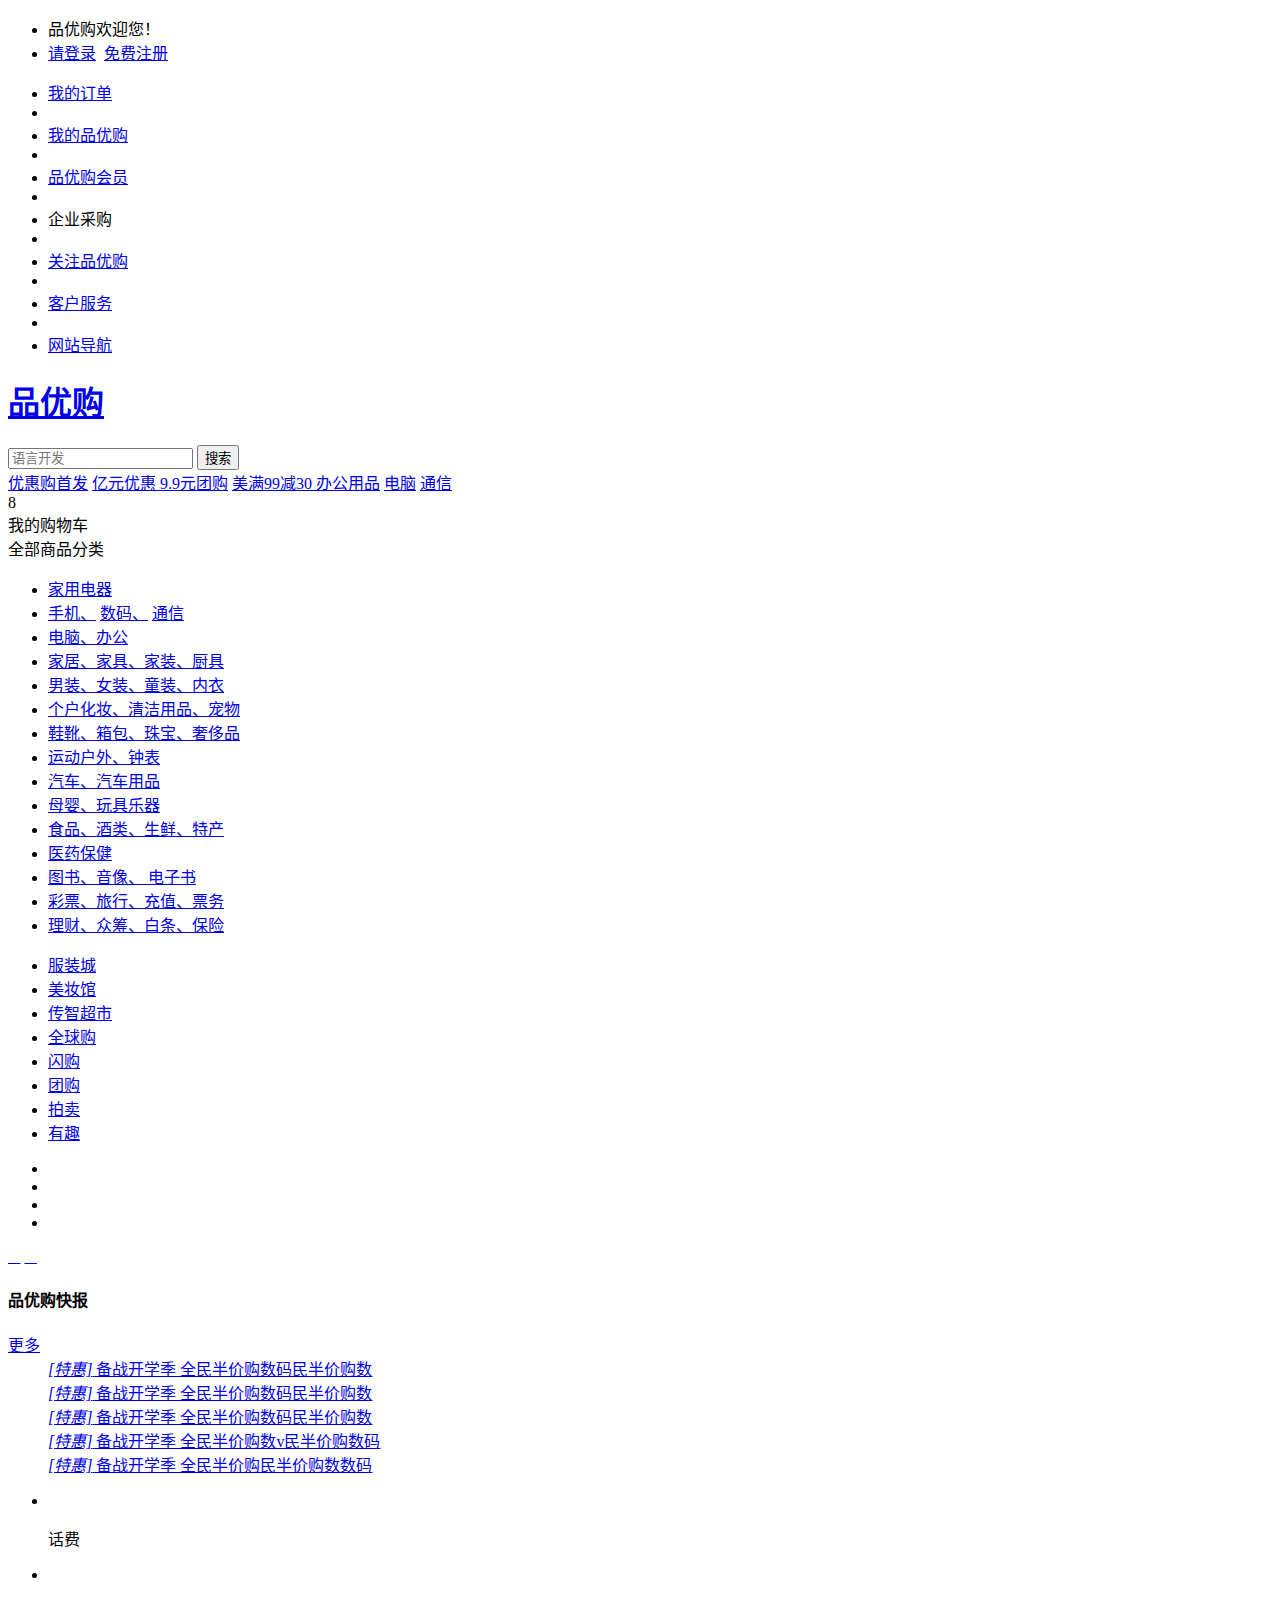
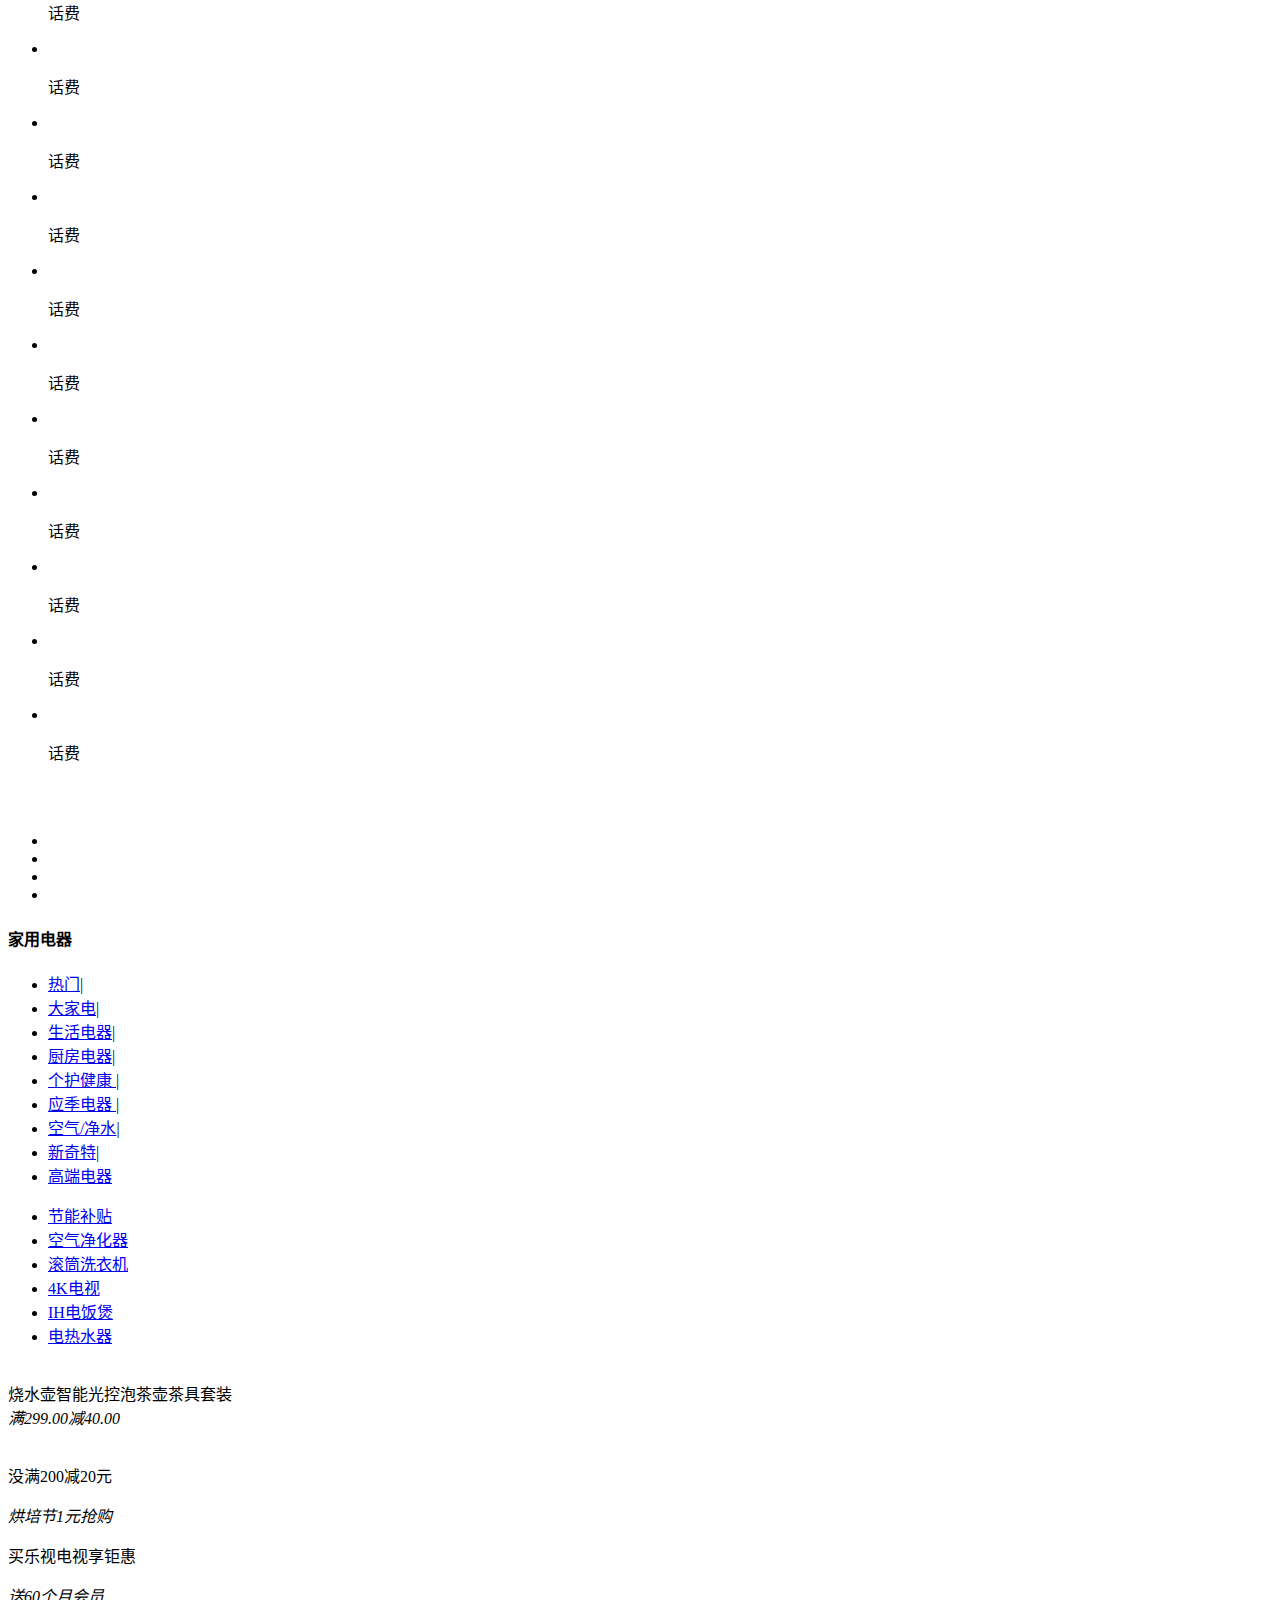
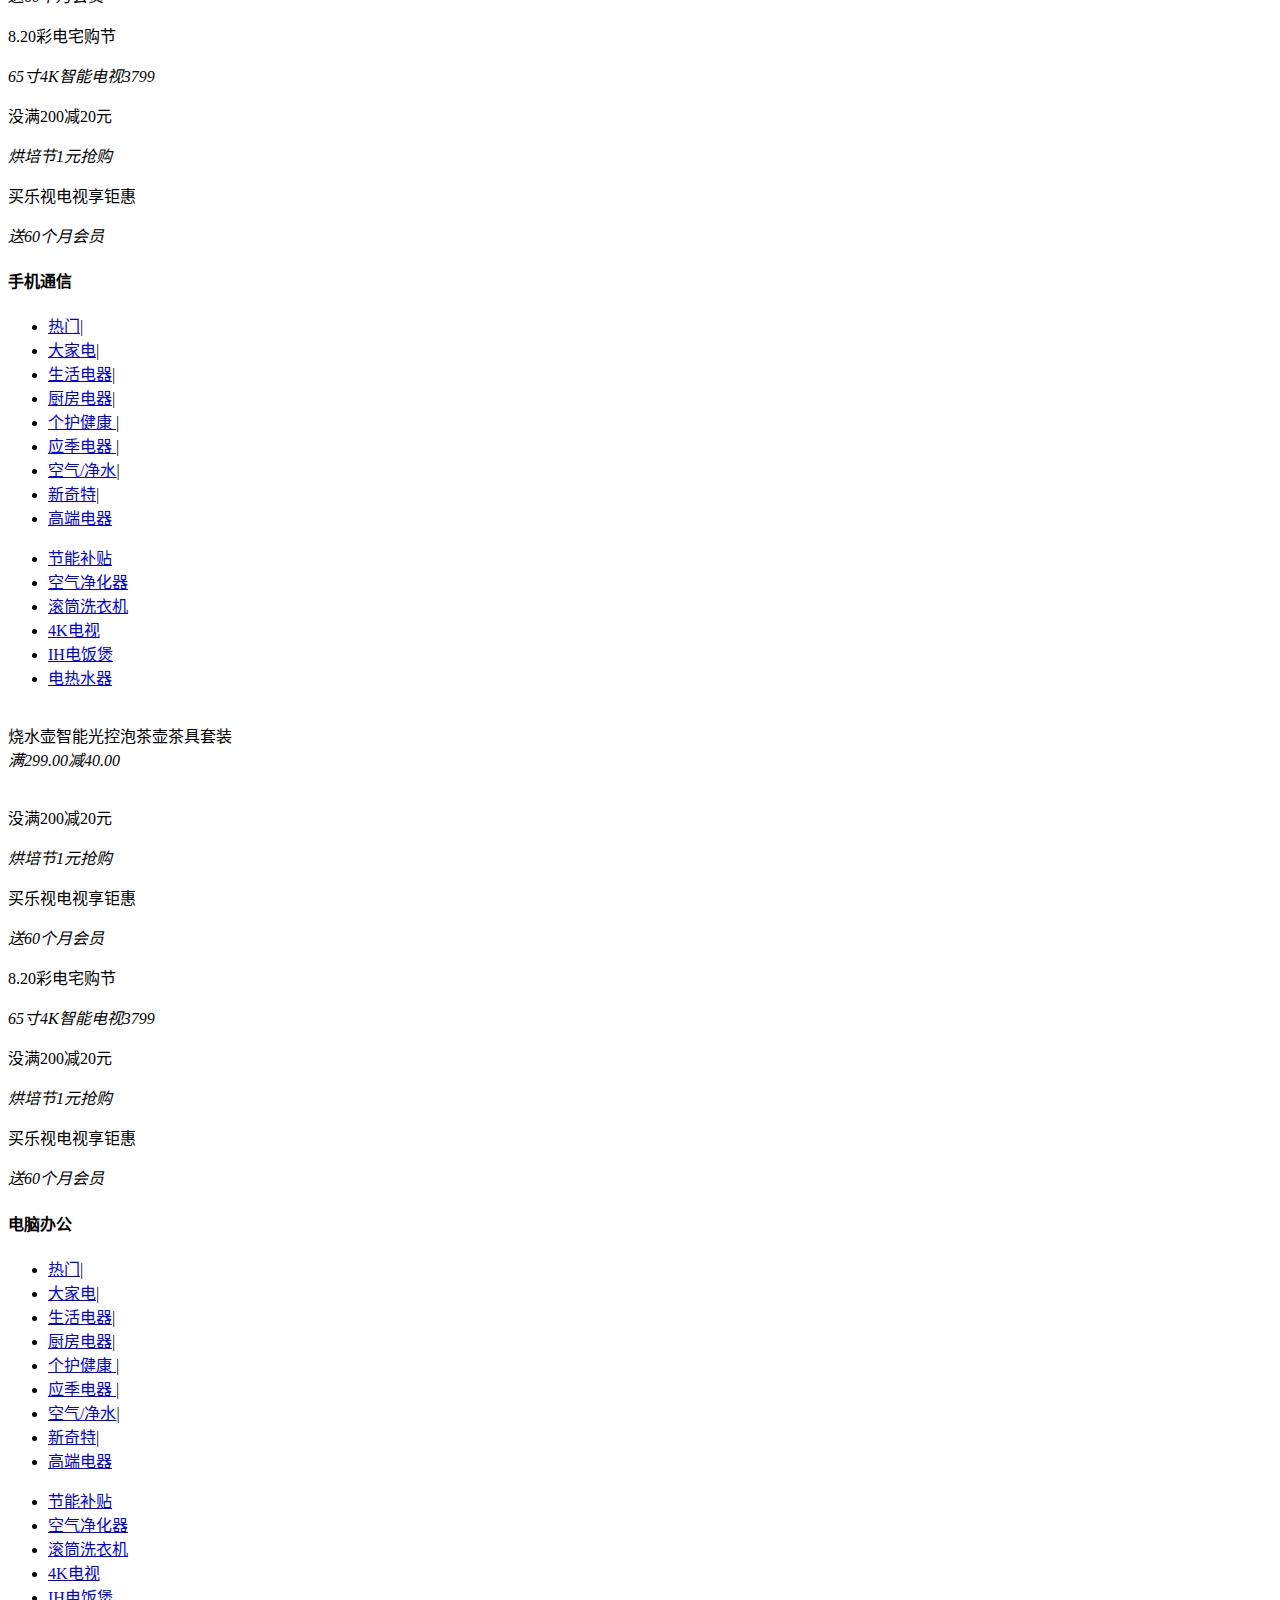
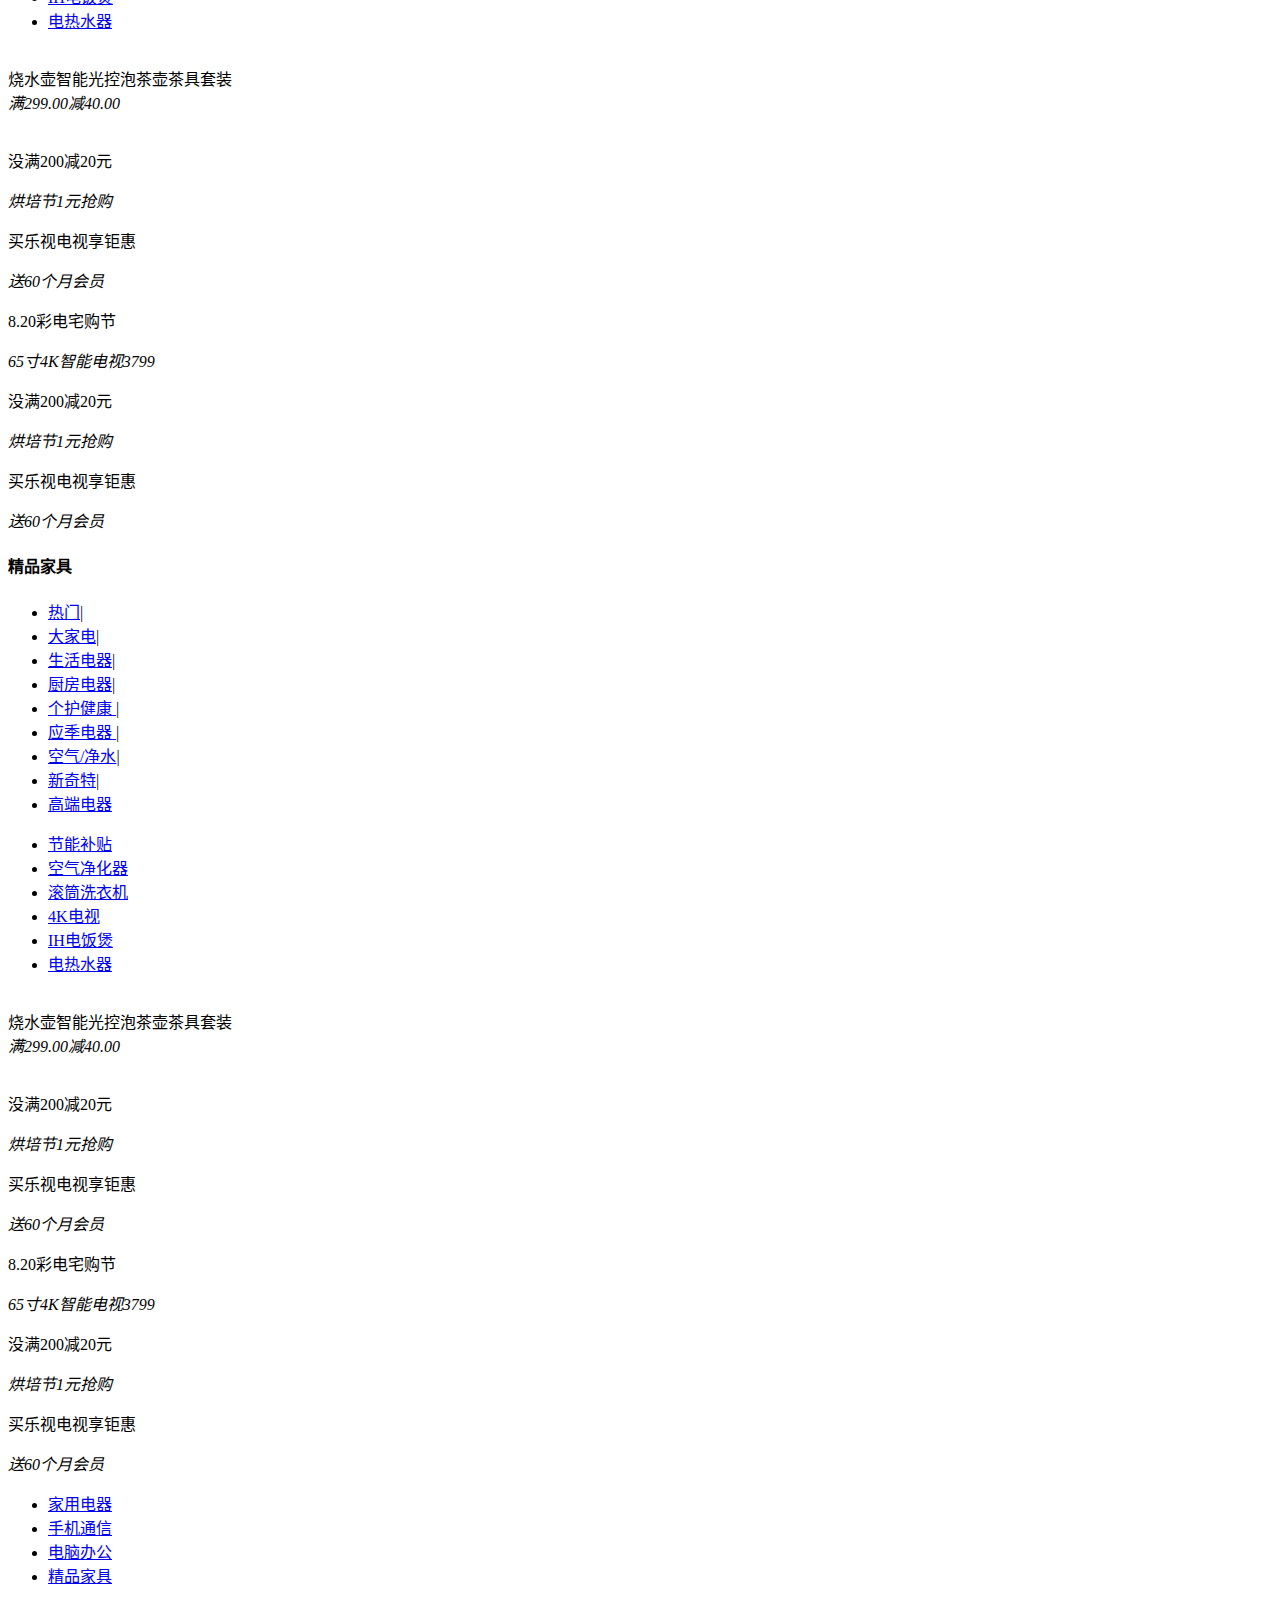
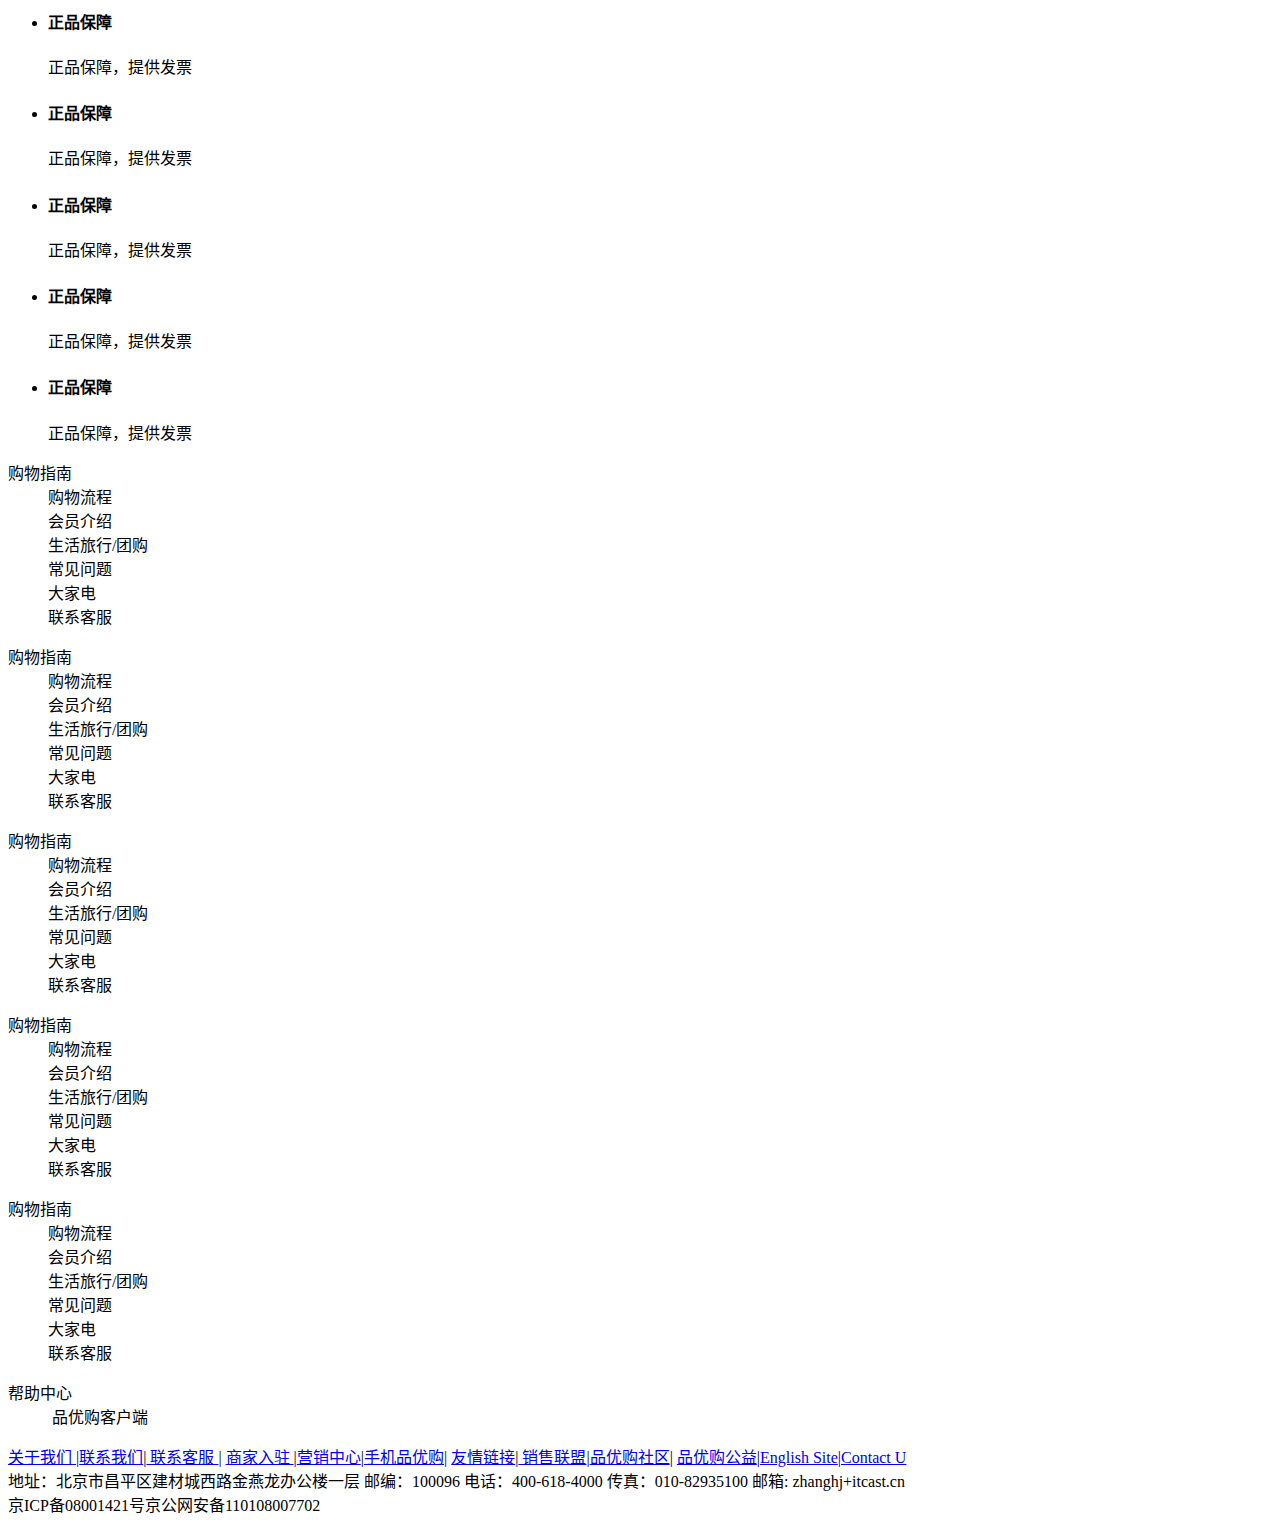
==== index.html @ 31b62a35 "提交新黄金的index.html" ====
<!DOCTYPE html>
<html lang="zh-CN">
<head>
    <meta charset="UTF-8">
    <meta http-equiv="X-UA-Compatible" content="IE=edge">
    <meta name="viewport" content="width=device-width, initial-scale=1.0">
    <title>品优购商城-正品低价、品质保障、配送及时、轻松购物！</title>
    <!-- 网站说明 -->
    <meta name="description"
          content="品优购商城-专业的综合网上购物商城,销售家电、数码通讯、电脑、家居百货、服装服饰、母婴、图书、食品等数万个品牌优质商品.便捷、诚信的服务，为您提供愉悦的网上购物体验!"/>
          <!-- 关键字 -->
    <meta name="Keywords" content="网上购物,网上商城,手机,笔记本,电脑,MP3,CD,VCD,DV,相机,数码,配件,手表,存储卡,京东"/>
          <!-- facicon图标引入 -->
    <link rel="shortcut icon" href="favicon.ico" />
    <!-- css初始化引入 -->
    <link rel="stylesheet" href="css/base.css">
    <!-- css通用样式引入 -->
    <link rel="stylesheet" href="css/common.css">
    <!-- 引入首页css样式 -->
    <link rel="stylesheet" href="css/index.css">
    <!-- 引入animate动画，需要在index.js 上面引入 -->
    <script src="js/animate.js"></script>
    <!--引入js样式 -->
    <script src="js/index.js"></script>
    <!-- 引入jquery js -->
    <script src="js/jquery.js"></script>
    <!-- 引入电梯导航js -->
    <script src="js/nav.js"></script>
</head>
<body>
    <!-- 导航默认start -->
    <section class="shortcut">
        <div class="w">
            <div class="fl">
                <ul >
                    <li class="">品优购欢迎您！&nbsp;</li>
                    <li > <a href="#"> 请登录</a> &nbsp;<a href="register.html" class="color_rad">免费注册</a></li>
                </ul>
            </div>
            <div class="fr">
                <ul>
                    <li><a href="#">我的订单</a></li>
                    <li></li>
                    <li><a href="#" class="com_icon">我的品优购 </a></li>
                    <li></li>
                    <li><a href="#">品优购会员</a></li>
                    <li></li>
                    <li><a href="#" ></a>企业采购</li>
                    <li></li>
                    <li><a href="#" class="com_icon">关注品优购</a></li>
                    <li></li>
                    <li><a href="#" class="com_icon">客户服务 </a></li>
                    <li></li>
                    <li><a href="#" class="com_icon">网站导航</a></li>
                </ul>
            </div>
</div>
    </section>
    <!-- 导航栏end -->
    <!-- head模块start -->
    <header class="header w">
        <!-- log模块 -->
        <div class="log">
            <h1><a href="index.html" title="品优购商城">品优购</a></h1>
        </div>
        <!-- 搜索栏模块 -->
        <div class="search">
            <input type="search" placeholder="语言开发">
            <button>搜索</button>
        </div>
        <!-- 热点词模块 -->
                           
        <div class="words">
            <a href="#">优惠购首发</a>
            <a href="#">亿元优惠 </a>
            <a href="#">9.9元团购</a>
            <a href="#">美满99减30 </a>
            <a href="#">办公用品</a>
            <a href="#">电脑</a>
            <a href="#">通信</a>
        </div>
        <div class="shopcart">
            <div class="count">8</div>
            我的购物车
        </div>
    </header>
    <!-- head模块end -->
    <nav class="nav">
        <div class="w">
            <div class="dropdown">
                <div class="dt">全部商品分类</div>
                <div class="dd">
                    <ul>
                        <li><a href="#">家用电器</a></li>
                        <li><a href="list.html">手机、</a> <a href="#">数码、</a> <a href="#">通信</a></li> 
                        <li><a href="#">电脑、</a><a href="#">办公</a></li>
                        <li><a href="#">家居、</a><a href="#">家具、</a><a href="#">家装、</a><a href="#">厨具</a></li>
                        <li><a href="#">男装、</a><a href="#">女装、</a><a href="#">童装、</a><a href="#">内衣</a></li>
                        <li><a href="#">个户化妆、</a><a href="#">清洁用品、</a><a href="#">宠物</a></li>
                        <li><a href="#">鞋靴、</a><a href="#">箱包、</a><a href="#">珠宝、</a><a href="#">奢侈品</a></li>
                        <li><a href="#"> 运动户外、</a><a href="#">钟表</a></li>
                        <li><a href="#"> 汽车、</a><a href="#">汽车用品</a></li>
                        <li><a href="#">母婴、</a><a href="#">玩具乐器</a></li>
                        <li><a href="#">食品、</a><a href="#">酒类、</a><a href="#">生鲜、</a><a href="#">特产</a></li>
                        <li><a href="#">医药保健</a></li>
                        <li><a href="#">图书、</a><a href="#">音像、</a><a href="#"> 电子书</a></li>
                        <li><a href="#">彩票、</a><a href="#">旅行、</a><a href="#">充值、</a><a href="#">票务</a></li>
                        <li><a href="#">理财、</a><a href="#">众筹、</a><a href="#">白条、</a><a href="#">保险</a></li>
                    </ul>
                </div>
            </div>
            <div class="navitems">
                <ul>                                     
                    <li><a href="#">服装城 </a></li>
                    <li><a href="#">美妆馆 </a></li>
                    <li><a href="#">传智超市 </a></li>
                    <li><a href="#">全球购</a></li>
                    <li><a href="#"> 闪购</a></li>
                    <li><a href="#">团购</a></li>
                    <li><a href="#">拍卖</a></li>
                    <li><a href="#"> 有趣</a></li>
                </ul>
            </div>
        </div>
    </nav>
    <!-- nav导航模块end -->
    <!-- main主体模块 start-->
    <div class="w">
        <div class="main">
            <!-- 轮播图模块 -->
            <div class="focus">
                <ul>
                    <li> <img data-lazy-src="upload/footer1.png" ></li>
                    <li> <img data-lazy-src="upload/focus1.jpg" ></li>
                    <li> <img data-lazy-src="upload/focus2.jpg" ></li>
                    <li> <img data-lazy-src="upload/focus3.jpg" ></li>
                </ul>
                <!-- 左右按钮 -->
                <a href="javascript:;" class="zuo"></a>
                <a href="javascript:;" class="you"></a>
                <!-- 底下圆点 -->
                <ul class="focus_hd">
                    
                </ul>
            </div>
            <div class="newsflash">
                <div class="news">
                    <dl>
                        <dt><h4>品优购快报</h4> <a href="#">更多</a> </dt>
                        <dd> <a href="#"><i>[特惠]</i> 备战开学季 全民半价购数码民半价购数</a> </dd>
                        <dd> <a href="#"><i>[特惠]</i> 备战开学季 全民半价购数码民半价购数</a> </dd>
                        <dd> <a href="#"><i>[特惠]</i> 备战开学季 全民半价购数码民半价购数</a> </dd>
                        <dd> <a href="#"><i>[特惠]</i> 备战开学季 全民半价购数v民半价购数码</a> </dd>
                        <dd> <a href="#"><i>[特惠]</i> 备战开学季 全民半价购民半价购数数码</a> </dd>
                        
                    </dl>
                </div>
                <div class="lifeservice">
                    <ul>
                        <li>
                            <i><img data-lazy-src="upload/1.png" alt=""></i>
                            <p>话费</p>
                        </li>
                        <li class="jian">
                            <span><img data-lazy-src="upload/down.png" alt=""></span>
                            <i><img data-lazy-src="upload/2.png" alt=""></i>
                            <p>话费</p>
                        </li>
                        <li>
                            <i><img data-lazy-src="upload/3.png" alt=""></i>
                            <p>话费</p>
                        </li>
                        <li>
                            <i><img data-lazy-src="upload/4.png" alt=""></i>
                            <p>话费</p>
                        </li>
                        <li>
                            <i><img data-lazy-src="upload/5.png" alt=""></i>
                            <p>话费</p>
                        </li>
                        <li>
                            <i><img data-lazy-src="upload/6.png" alt=""></i>
                            <p>话费</p>
                        </li>
                        <li>
                            <i><img data-lazy-src="upload/7.png" alt=""></i>
                            <p>话费</p>
                        </li>
                        <li>
                            <i><img data-lazy-src="upload/8.png" alt=""></i>
                            <p>话费</p>
                        </li>
                        <li>
                            <i><img data-lazy-src="upload/9.png" alt=""></i>
                            <p>话费</p>
                        </li>
                        <li>
                            <i><img data-lazy-src="upload/10.png" alt=""></i>
                            <p>话费</p>
                        </li>
                        <li>
                            <i><img data-lazy-src="upload/11.png" alt=""></i>
                            <p>话费</p>
                        </li>
                        <li>
                            <i><img data-lazy-src="upload/12.png" alt=""></i>
                            <p>话费</p>
                        </li>
                    </ul>
                </div>
                <div class="bargain">
                    <img data-lazy-src="upload/shang.png">
                </div>
            </div>
        </div>
    </div>
    <!-- main主体模块end -->
    <!-- 今日推荐模块start -->
    <div class="w">
        <div class="referral">
            <div class="referral_1">
                <img data-lazy-src="upload/tuijian_3.png" alt="">
            </div>
            <div class="referral_2">
                <ul>
                    <li><a href="#"><img data-lazy-src="upload/tuijian_2.png"></a></li>
                    <li><a href="#"><img data-lazy-src="upload/tuijian_2.png"></a></li>
                    <li><a href="#"><img data-lazy-src="upload/tuijian_2.png"></a></li>
                    <li><a href="#"><img data-lazy-src="upload/tuijian_2.png"></a></li>
                </ul>
            </div>
        </div> 
    </div>
    <!-- 今日推荐end -->
    
    <!-- floor家电模块start -->
    <div class="floor">
        <div class="w jiadian">
            <div class="box_hd">
                <h4>家用电器</h4>
                <div class="tab_list">
                    <ul>
                        <li><a href="#" class="color_rad">热门</a>|</li>
                        <li><a href="#">大家电</a>|</li>
                        <li><a href="#">生活电器</a>|</li>
                        <li><a href="#">厨房电器</a>|</li>
                        <li><a href="#">个护健康 </a>|</li>
                        <li><a href="#">应季电器 </a>|</li>
                        <li><a href="#">空气/净水</a>|</li>
                        <li><a href="#">新奇特</a>|</li>
                        <li><a href="#"> 高端电器</a></li>
                    </ul>
                </div>
            </div>
            <div class="box_bd">
                <div class="hezi_1">
                    <ul>
                        <li><a href="#">节能补贴</a></li>
                        <li><a href="#">空气净化器</a></li>
                        <li><a href="#">滚筒洗衣机</a></li>
                        <li><a href="#">4K电视</a></li>
                        <li><a href="#">IH电饭煲</a></li>
                        <li><a href="#">电热水器</a></li>
                    </ul>
                    <img data-lazy-src="upload/dianshi.png" >
                </div > 
                <div class="hezi_2">
                    <div class="shuihu" >
                        <span> 烧水壶智能光控泡茶壶茶具套装 <br>
                           <i>满299.00减40.00</i> </span>
                    </div>
                    <img data-lazy-src="upload/shuihu_1.png" >
                </div>
                <div class="hezi_3">
                    <div class="hezi_3_hd">
                            <p>没满200减20元</p>
                        <i class="color_rad ">烘培节1元抢购</i>
                        <img data-lazy-src="upload/kaoxiang.png" >
                    </div>
                    <div class="hezi_3_bd">
                            <p>买乐视电视享钜惠</p>
                            <i class="color_rad">送60个月会员</i>
                        <img data-lazy-src="upload/leishi.png" >
                    </div>
                </div>
                <div class="hezi_4">
                   
                    <p>8.20彩电宅购节</p>
                    <i>65寸4K智能电视3799</i>
                    <img data-lazy-src="upload/caidian.png" >
                </div>
                <div class="hezi_3">
                    <div class="hezi_3_hd">
                            <p>没满200减20元</p>
                        <i class="color_rad ">烘培节1元抢购</i>
                        <img data-lazy-src="upload/kaoxiang.png" >
                    </div>
                    <div class="hezi_3_bd">
                            <p>买乐视电视享钜惠</p>
                            <i class="color_rad">送60个月会员</i>
                        <img data-lazy-src="upload/leishi.png" >
                    </div>
                </div>
            </div>
        </div>
    
    <!--  -->
        <div class="w jiadian">
            <div class="box_hd">
                <h4>手机通信</h4>
                <div class="tab_list">
                    <ul>
                        <li><a href="#" class="color_rad">热门</a>|</li>
                        <li><a href="#">大家电</a>|</li>
                        <li><a href="#">生活电器</a>|</li>
                        <li><a href="#">厨房电器</a>|</li>
                        <li><a href="#">个护健康 </a>|</li>
                        <li><a href="#">应季电器 </a>|</li>
                        <li><a href="#">空气/净水</a>|</li>
                        <li><a href="#">新奇特</a>|</li>
                        <li><a href="#"> 高端电器</a></li>
                    </ul>
                </div>
            </div>
            <div class="box_bd">
                <div class="hezi_1">
                    <ul>
                        <li><a href="#">节能补贴</a></li>
                        <li><a href="#">空气净化器</a></li>
                        <li><a href="#">滚筒洗衣机</a></li>
                        <li><a href="#">4K电视</a></li>
                        <li><a href="#">IH电饭煲</a></li>
                        <li><a href="#">电热水器</a></li>
                    </ul>
                    <img data-lazy-src="upload/dianshi.png" >
                </div > 
                <div class="hezi_2">
                    <div class="shuihu" >
                        <span> 烧水壶智能光控泡茶壶茶具套装 <br>
                           <i>满299.00减40.00</i> </span>
                    </div>
                    <img data-lazy-src="upload/shuihu_1.png" >
                </div>
                <div class="hezi_3">
                    <div class="hezi_3_hd">
                            <p>没满200减20元</p>
                        <i class="color_rad ">烘培节1元抢购</i>
                        <img data-lazy-src="upload/kaoxiang.png" >
                    </div>
                    <div class="hezi_3_bd">
                            <p>买乐视电视享钜惠</p>
                            <i class="color_rad">送60个月会员</i>
                        <img data-lazy-src="upload/leishi.png" >
                    </div>
                </div>
                <div class="hezi_4">
                   
                    <p>8.20彩电宅购节</p>
                    <i>65寸4K智能电视3799</i>
                    <img data-lazy-src="upload/caidian.png" >
                </div>
                <div class="hezi_3">
                    <div class="hezi_3_hd">
                            <p>没满200减20元</p>
                        <i class="color_rad ">烘培节1元抢购</i>
                        <img data-lazy-src="upload/kaoxiang.png" >
                    </div>
                    <div class="hezi_3_bd">
                            <p>买乐视电视享钜惠</p>
                            <i class="color_rad">送60个月会员</i>
                        <img data-lazy-src="upload/leishi.png" >
                    </div>
                </div>
            </div>
        </div>
   
    <!-- floor家电模块end -->
    
     <!-- floor手机模块start -->
  
        <div class="w jiadian">
            <div class="box_hd">
                <h4>电脑办公</h4>
                <div class="tab_list">
                    <ul>
                        <li><a href="#" class="color_rad">热门</a>|</li>
                        <li><a href="#">大家电</a>|</li>
                        <li><a href="#">生活电器</a>|</li>
                        <li><a href="#">厨房电器</a>|</li>
                        <li><a href="#">个护健康 </a>|</li>
                        <li><a href="#">应季电器 </a>|</li>
                        <li><a href="#">空气/净水</a>|</li>
                        <li><a href="#">新奇特</a>|</li>
                        <li><a href="#"> 高端电器</a></li>
                    </ul>
                </div>
            </div>
            <div class="box_bd">
                <div class="hezi_1">
                    <ul>
                        <li><a href="#">节能补贴</a></li>
                        <li><a href="#">空气净化器</a></li>
                        <li><a href="#">滚筒洗衣机</a></li>
                        <li><a href="#">4K电视</a></li>
                        <li><a href="#">IH电饭煲</a></li>
                        <li><a href="#">电热水器</a></li>
                    </ul>
                    <img data-lazy-src="upload/dianshi.png" >
                </div > 
                <div class="hezi_2">
                    <div class="shuihu" >
                        <span> 烧水壶智能光控泡茶壶茶具套装 <br>
                           <i>满299.00减40.00</i> </span>
                    </div>
                    <img data-lazy-src="upload/shuihu_1.png" >
                </div>
                <div class="hezi_3">
                    <div class="hezi_3_hd">
                            <p>没满200减20元</p>
                        <i class="color_rad ">烘培节1元抢购</i>
                        <img data-lazy-src="upload/kaoxiang.png" >
                    </div>
                    <div class="hezi_3_bd">
                            <p>买乐视电视享钜惠</p>
                            <i class="color_rad">送60个月会员</i>
                        <img data-lazy-src="upload/leishi.png" >
                    </div>
                </div>
                <div class="hezi_4">
                   
                    <p>8.20彩电宅购节</p>
                    <i>65寸4K智能电视3799</i>
                    <img data-lazy-src="upload/caidian.png" >
                </div>
                <div class="hezi_3">
                    <div class="hezi_3_hd">
                            <p>没满200减20元</p>
                        <i class="color_rad ">烘培节1元抢购</i>
                        <img data-lazy-src="upload/kaoxiang.png" >
                    </div>
                    <div class="hezi_3_bd">
                            <p>买乐视电视享钜惠</p>
                            <i class="color_rad">送60个月会员</i>
                        <img data-lazy-src="upload/leishi.png" >
                    </div>
                </div>
            </div>
        </div>
   
    <!-- floor手机模块end -->
    <!-- floor电脑模块start -->
        <div class="w jiadian">
            <div class="box_hd">
                <h4>精品家具</h4>
                <div class="tab_list">
                    <ul>
                        <li><a href="#" class="color_rad">热门</a>|</li>
                        <li><a href="#">大家电</a>|</li>
                        <li><a href="#">生活电器</a>|</li>
                        <li><a href="#">厨房电器</a>|</li>
                        <li><a href="#">个护健康 </a>|</li>
                        <li><a href="#">应季电器 </a>|</li>
                        <li><a href="#">空气/净水</a>|</li>
                        <li><a href="#">新奇特</a>|</li>
                        <li><a href="#"> 高端电器</a></li>
                    </ul>
                </div>
            </div>
            <div class="box_bd">
                <div class="hezi_1">
                    <ul>
                        <li><a href="#">节能补贴</a></li>
                        <li><a href="#">空气净化器</a></li>
                        <li><a href="#">滚筒洗衣机</a></li>
                        <li><a href="#">4K电视</a></li>
                        <li><a href="#">IH电饭煲</a></li>
                        <li><a href="#">电热水器</a></li>
                    </ul>
                    <img data-lazy-src="upload/dianshi.png" >
                </div > 
                <div class="hezi_2">
                    <div class="shuihu" >
                        <span> 烧水壶智能光控泡茶壶茶具套装 <br>
                           <i>满299.00减40.00</i> </span>
                    </div>
                    <img data-lazy-src="upload/shuihu_1.png" >
                </div>
                <div class="hezi_3">
                    <div class="hezi_3_hd">
                            <p>没满200减20元</p>
                        <i class="color_rad ">烘培节1元抢购</i>
                        <img data-lazy-src="upload/kaoxiang.png" >
                    </div>
                    <div class="hezi_3_bd">
                            <p>买乐视电视享钜惠</p>
                            <i class="color_rad">送60个月会员</i>
                        <img data-lazy-src="upload/leishi.png" >
                    </div>
                </div>
                <div class="hezi_4">
                   
                    <p>8.20彩电宅购节</p>
                    <i>65寸4K智能电视3799</i>
                    <img data-lazy-src="upload/caidian.png" >
                </div>
                <div class="hezi_3">
                    <div class="hezi_3_hd">
                            <p>没满200减20元</p>
                        <i class="color_rad ">烘培节1元抢购</i>
                        <img data-lazy-src="upload/kaoxiang.png" >
                    </div>
                    <div class="hezi_3_bd">
                            <p>买乐视电视享钜惠</p>
                            <i class="color_rad">送60个月会员</i>
                        <img data-lazy-src="upload/leishi.png" >
                    </div>
                </div>
            </div>
        </div>
    </div>
</div>
    <!-- floor电脑模块end -->

    <!-- fixedtool电梯导航start -->
    <div class="fixedtool">
        <ul>
            <li class="cloor_gb"><a href="javascript:;">家用电器</a></li>
            <li><a href="javascript:;">手机通信</a></li>
            <li><a href="javascript:;">电脑办公</a></li>
            <li><a href="javascript:;">精品家具</a></li>
            
        </ul>
    </div>
    <!-- fixedtool电梯导航end -->
    <!-- 底部footer模块start -->
    <div class="footer">
        <div class="w">
        <div class="mod_service">
            <ul>
                <li>
                    <h5></h5>
                    <h4>正品保障</h4>
                    <p>正品保障，提供发票</p>
                </li>
                <li>
                    <h5></h5>
                    <h4>正品保障</h4>
                    <p>正品保障，提供发票</p>
                </li>
                <li>
                    <h5></h5>
                    <h4>正品保障</h4>
                    <p>正品保障，提供发票</p>
                </li>
                <li>
                    <h5></h5>
                    <h4>正品保障</h4>
                    <p>正品保障，提供发票</p>
                </li>
                <li>
                    <h5></h5>
                    <h4>正品保障</h4>
                    <p>正品保障，提供发票</p>
                </li>
                
            </ul>
        </div>
        <div class="mod_help"> 
            <dl>
                <dt>购物指南</dt>
                <dd>购物流程</dd>
                <dd>会员介绍</dd>
                <dd>生活旅行/团购</dd>
                <dd>常见问题</dd>
                <dd>大家电</dd>
                <dd>联系客服</dd>
            </dl>
            <dl>
                <dt>购物指南</dt>
                <dd>购物流程</dd>
                <dd>会员介绍</dd>
                <dd>生活旅行/团购</dd>
                <dd>常见问题</dd>
                <dd>大家电</dd>
                <dd>联系客服</dd>
            </dl>
            <dl>
                <dt>购物指南</dt>
                <dd>购物流程</dd>
                <dd>会员介绍</dd>
                <dd>生活旅行/团购</dd>
                <dd>常见问题</dd>
                <dd>大家电</dd>
                <dd>联系客服</dd>
            </dl>
            <dl>
                <dt>购物指南</dt>
                <dd>购物流程</dd>
                <dd>会员介绍</dd>
                <dd>生活旅行/团购</dd>
                <dd>常见问题</dd>
                <dd>大家电</dd>
                <dd>联系客服</dd>
            </dl>
            <dl>
                <dt>购物指南</dt>
                <dd>购物流程</dd>
                <dd>会员介绍</dd>
                <dd>生活旅行/团购</dd>
                <dd>常见问题</dd>
                <dd>大家电</dd>
                <dd>联系客服</dd>
            </dl>
            <dl>
                <dt>帮助中心</dt>
                <dd>
                    <img data-lazy-src="images/wx_cz.jpg" >
                      品优购客户端
                </dd>
            </dl>
        </div>
        <div class="mod_copy">
         <div class="links">                  
            <a href="#">关于我们 </a>|<a href="#">联系我们</a>|<a href="#"> 联系客服 </a>|
            <a href="#">商家入驻 </a>|<a href="#">营销中心</a>|<a href="#">手机品优购</a>|
            <a href="#"> 友情链接</a>|<a href="#"> 销售联盟</a>|<a href="#">品优购社区</a>|
            <a href="#"> 品优购公益</a>|<a href="#">English Site</a>|<a href="#">Contact U</a>
         </div>
         <div class="dizhi">
            地址：北京市昌平区建材城西路金燕龙办公楼一层 邮编：100096 电话：400-618-4000 传真：010-82935100 邮箱: zhanghj+itcast.cn <br>
            京ICP备08001421号京公网安备110108007702
         </div>
        </div>
    </div>
    </div>
    <!-- 底部footer模块end -->
    <!-- 图片懒加载 -->
    <script src="js/EasyLazyload.min.js"></script>
    <script>
        lazyLoadInit({
           
            showTime:100,
            onLoadBackEnd:function(i,e){
                console.log("onLoadBackEnd:"+i);
            }
            ,onLoadBackStart:function(i,e){
                console.log("onLoadBackStart:"+i);
            }
        });
    </script>
</body>
</html>
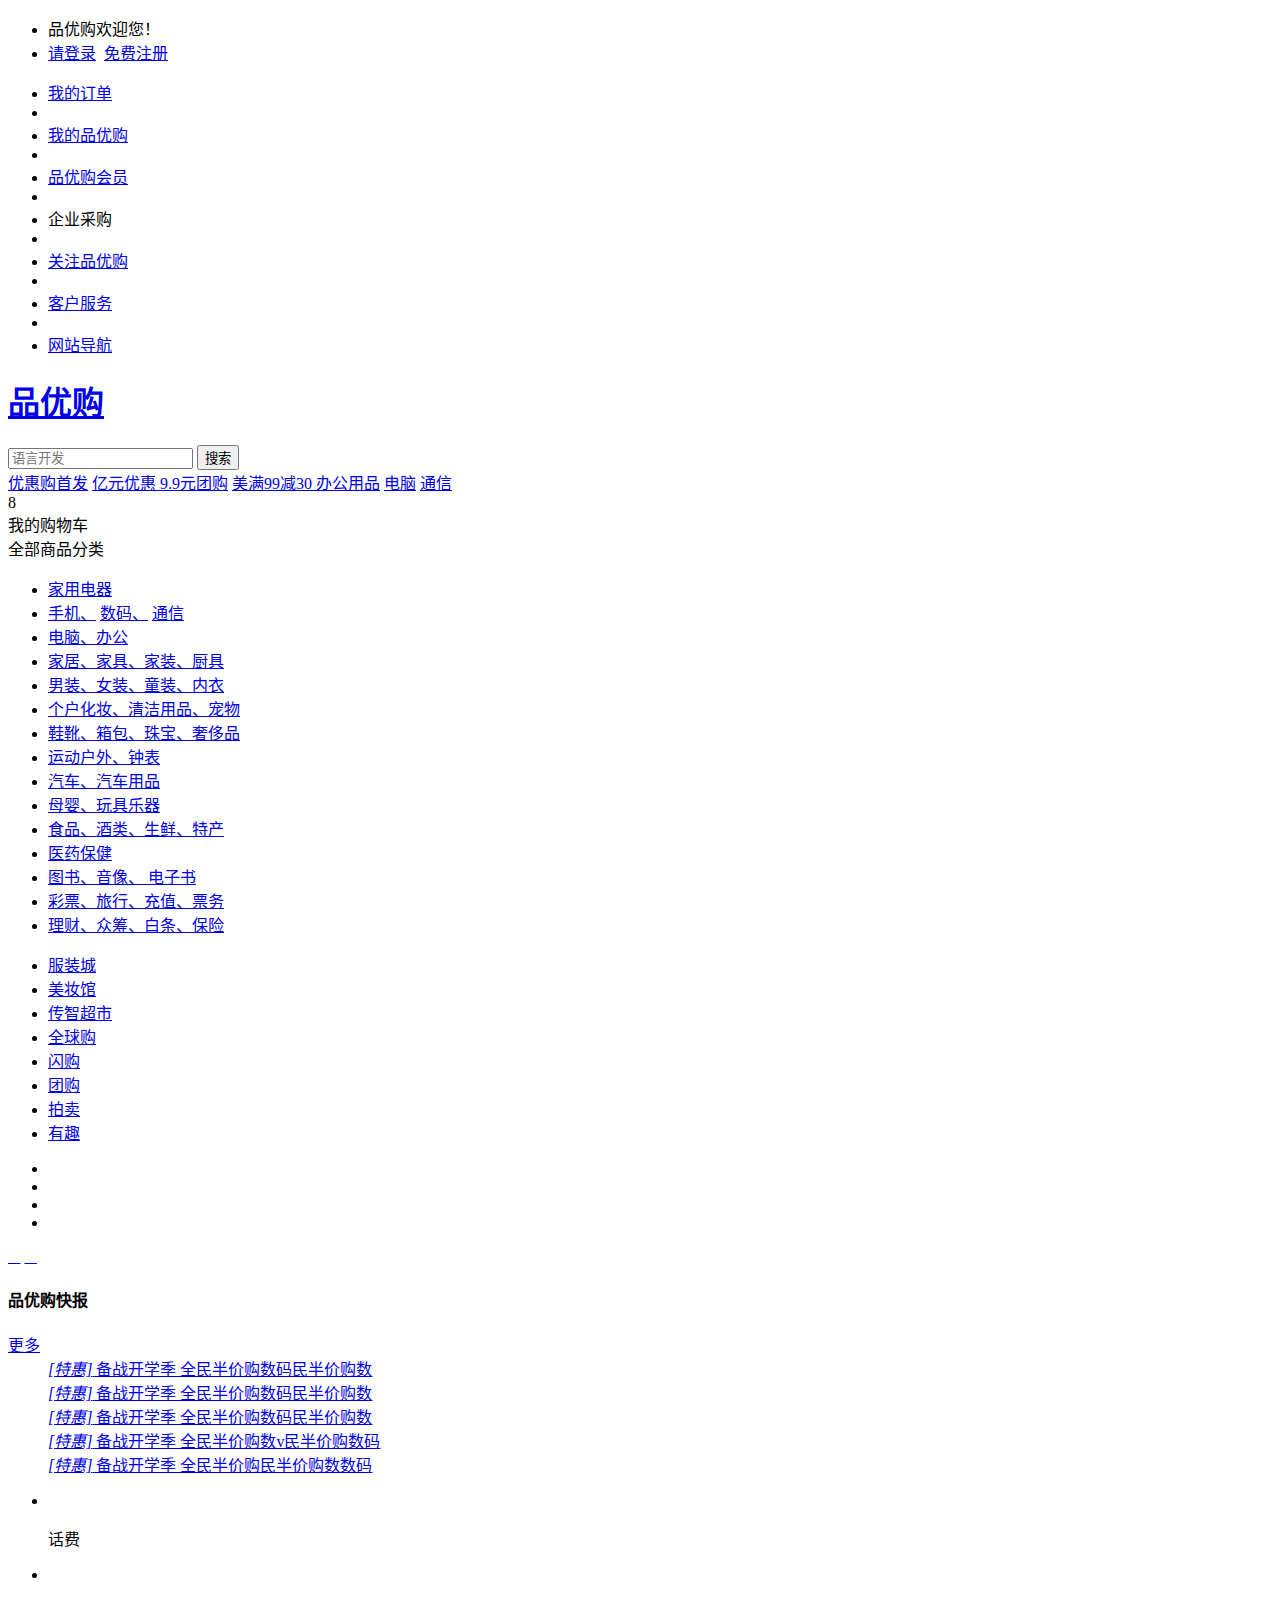
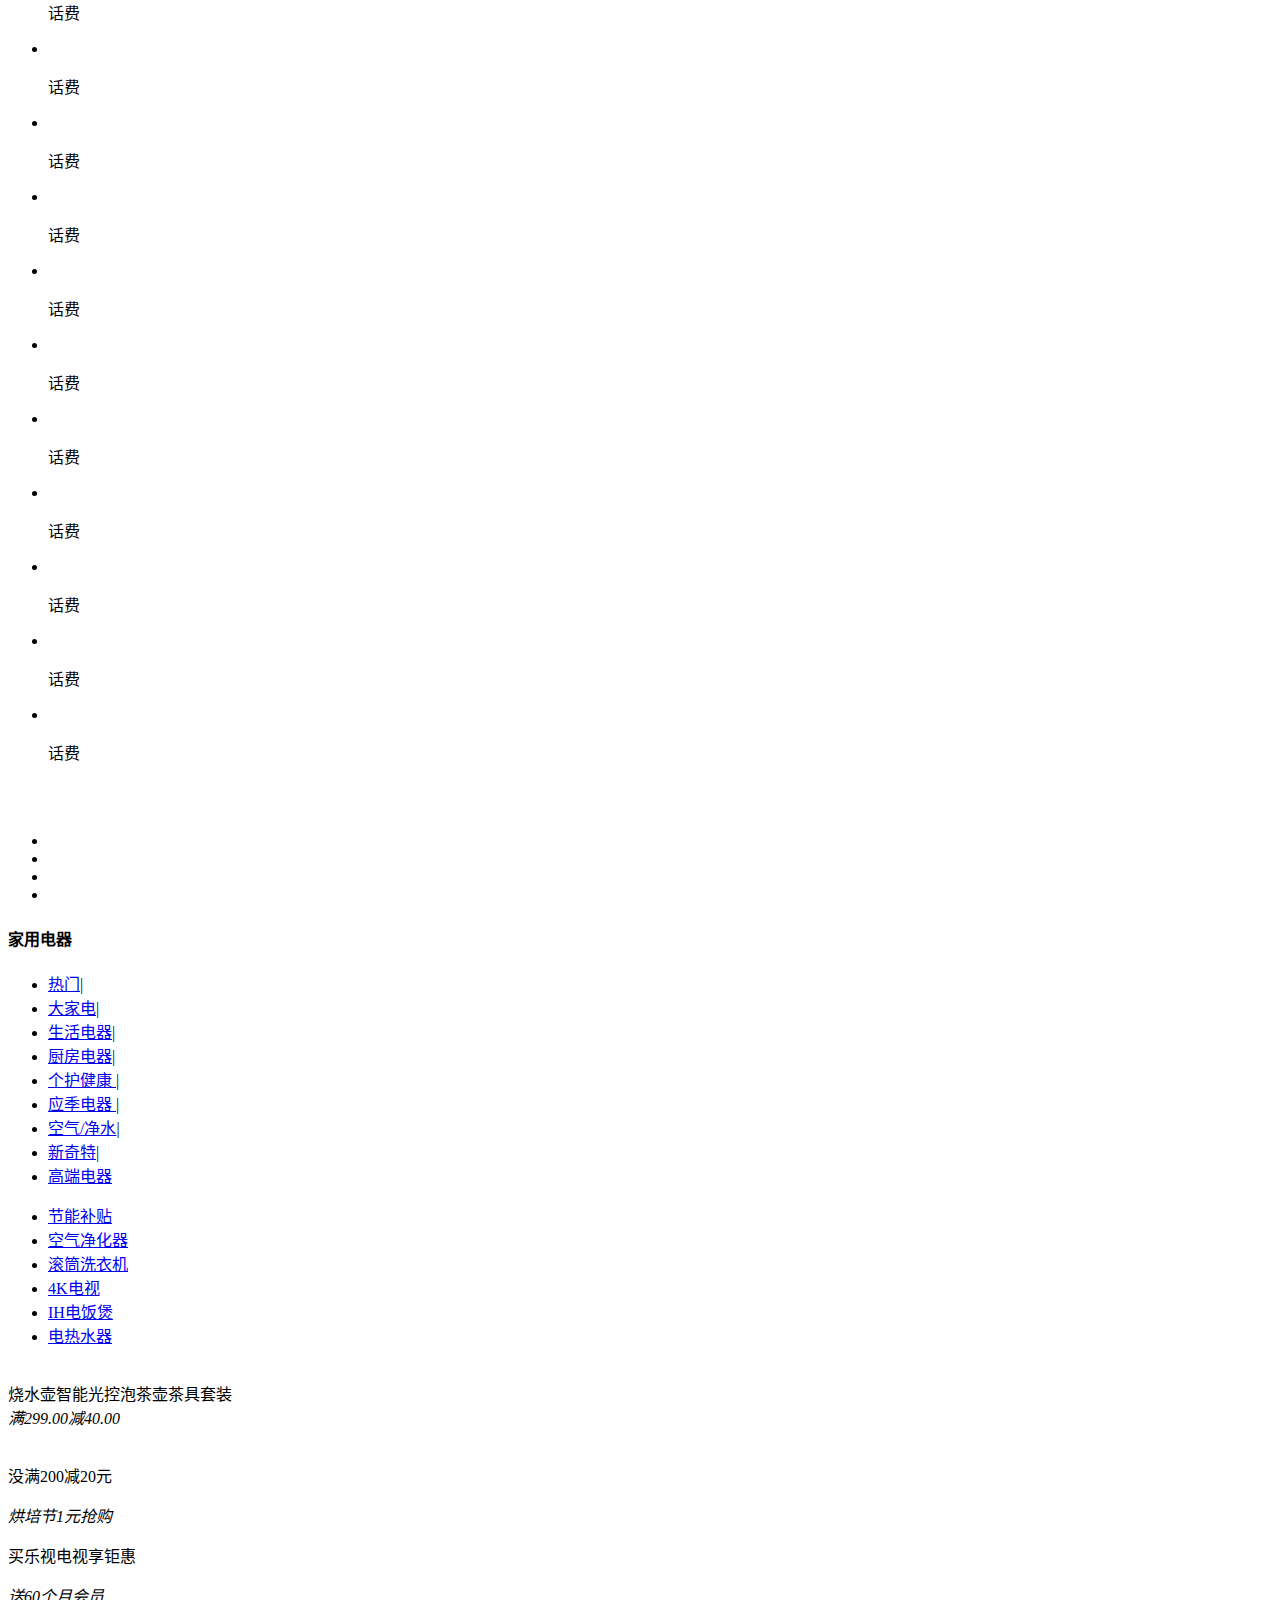
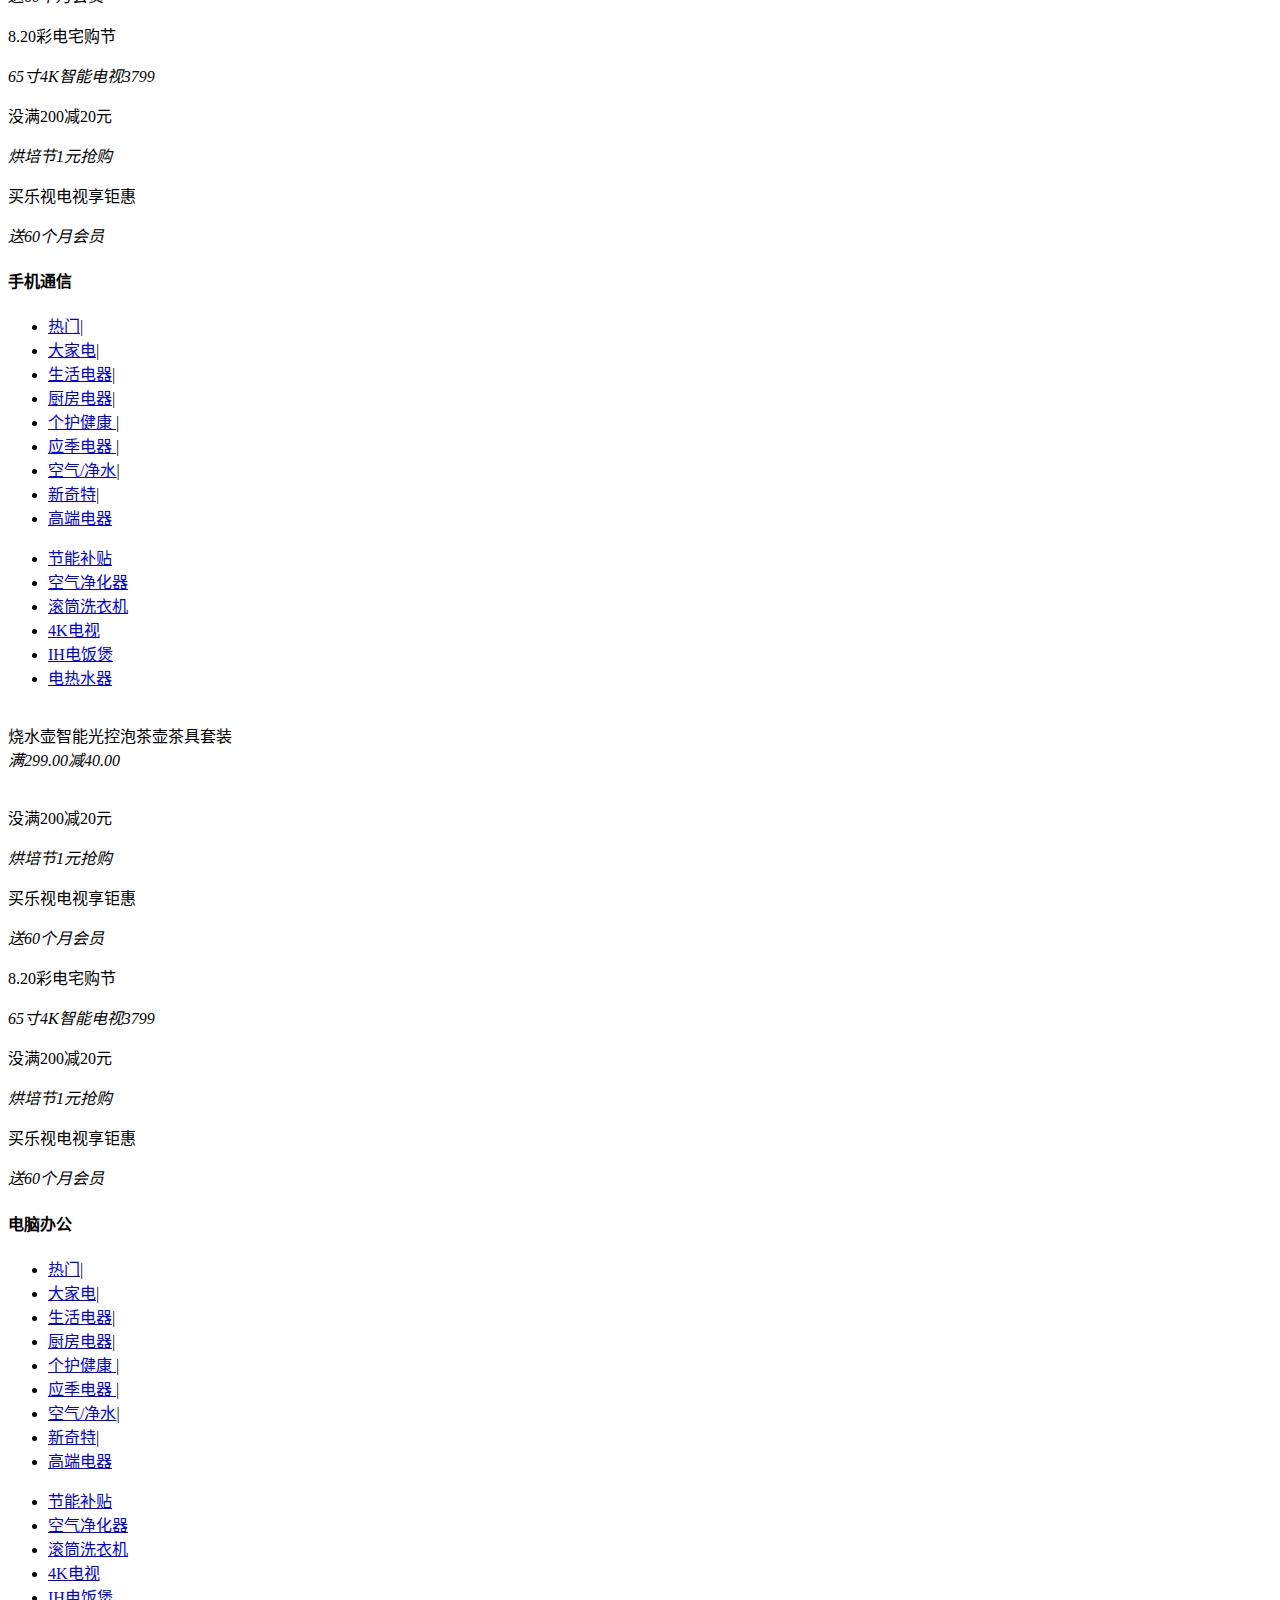
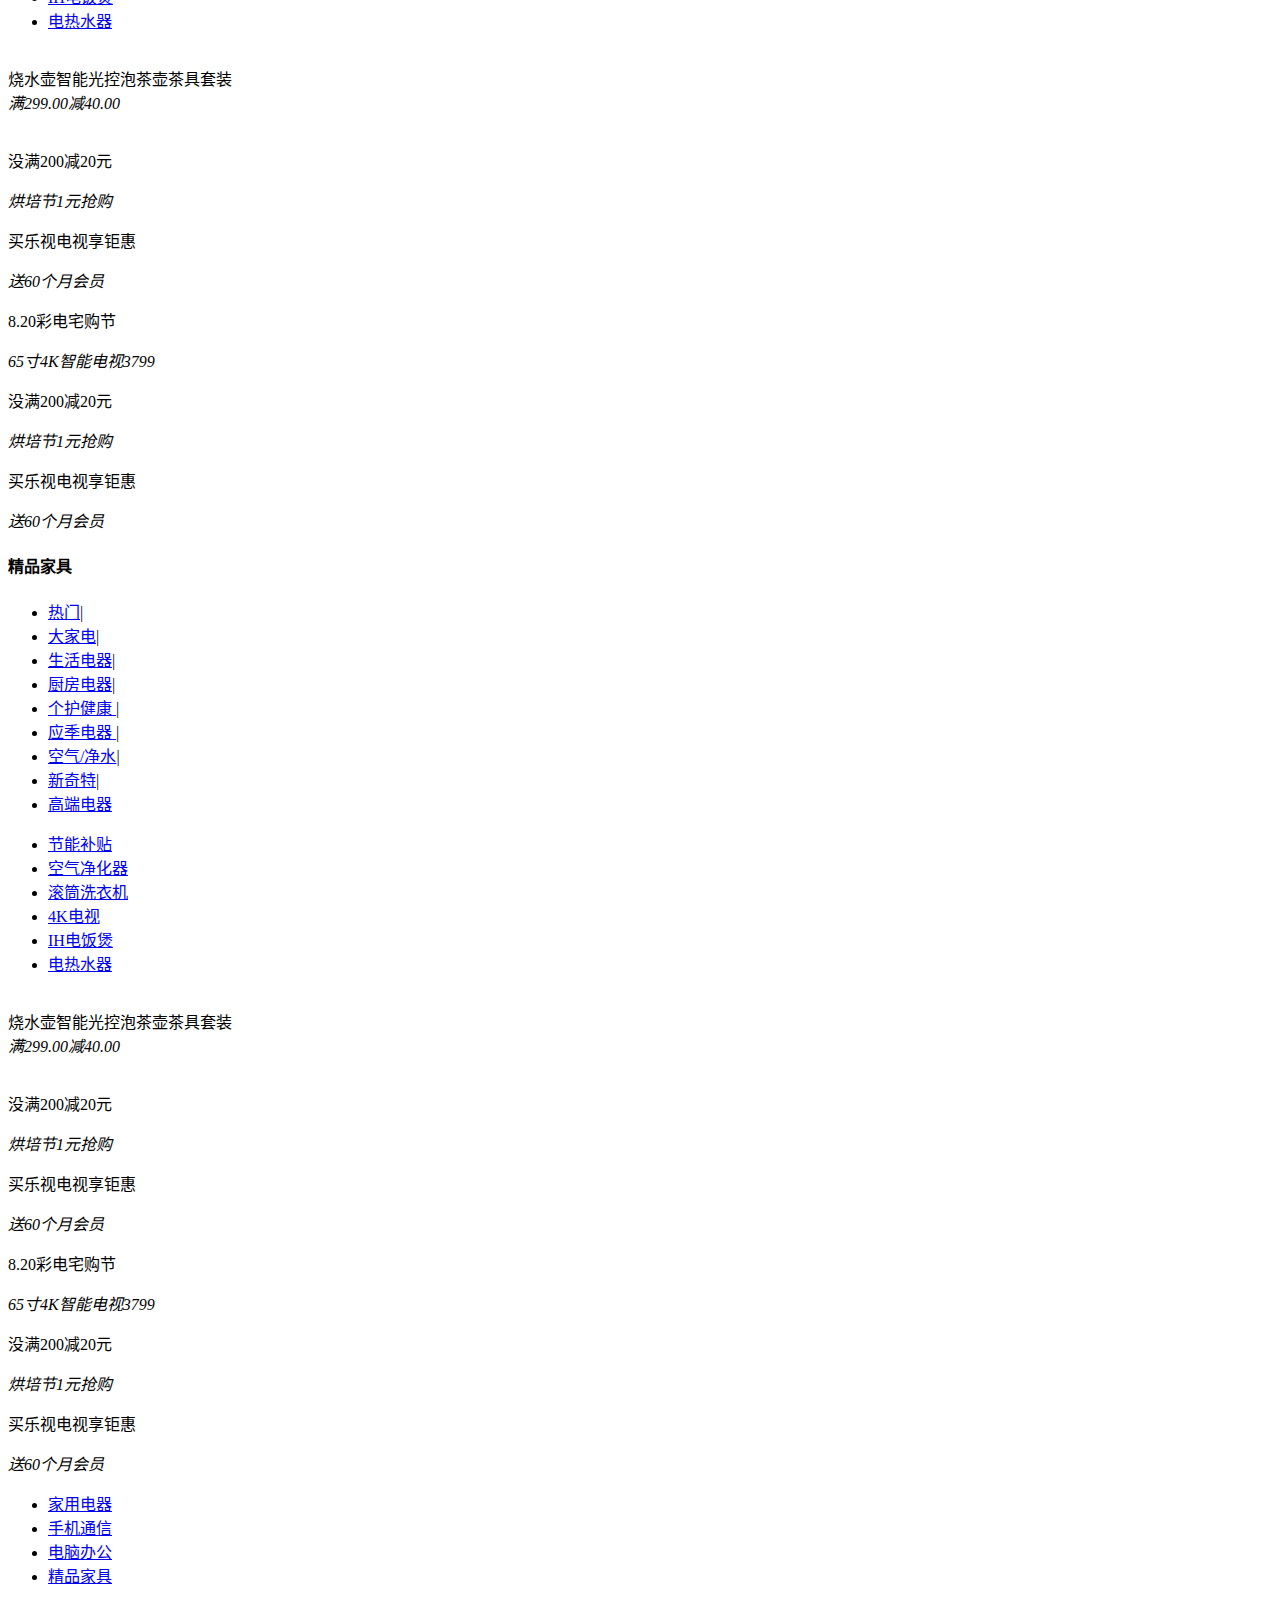
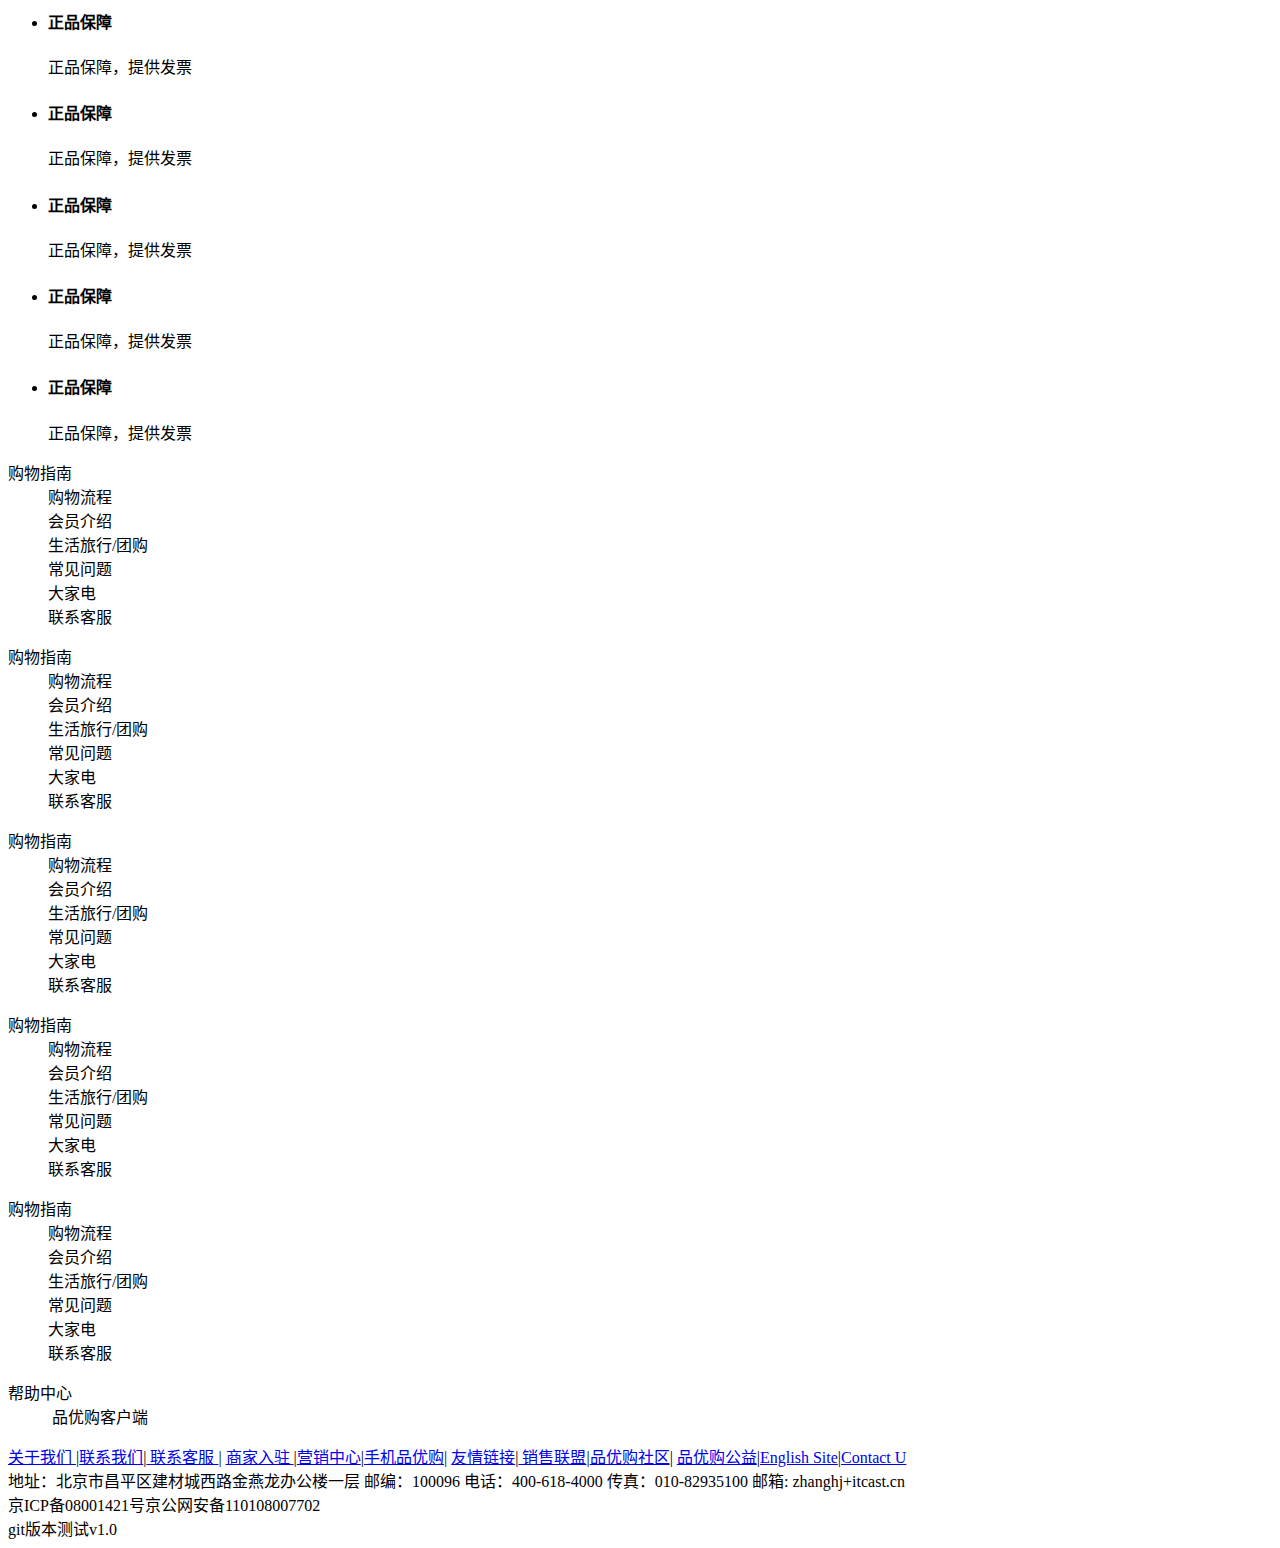
==== commit e0ce4a2f: "添加修改的idnexl.html" ====
--- a/index.html
+++ b/index.html
@@ -631,6 +631,7 @@
             京ICP备08001421号京公网安备110108007702
          </div>
         </div>
+        <div>git版本测试v1.0</div>
     </div>
     </div>
     <!-- 底部footer模块end -->
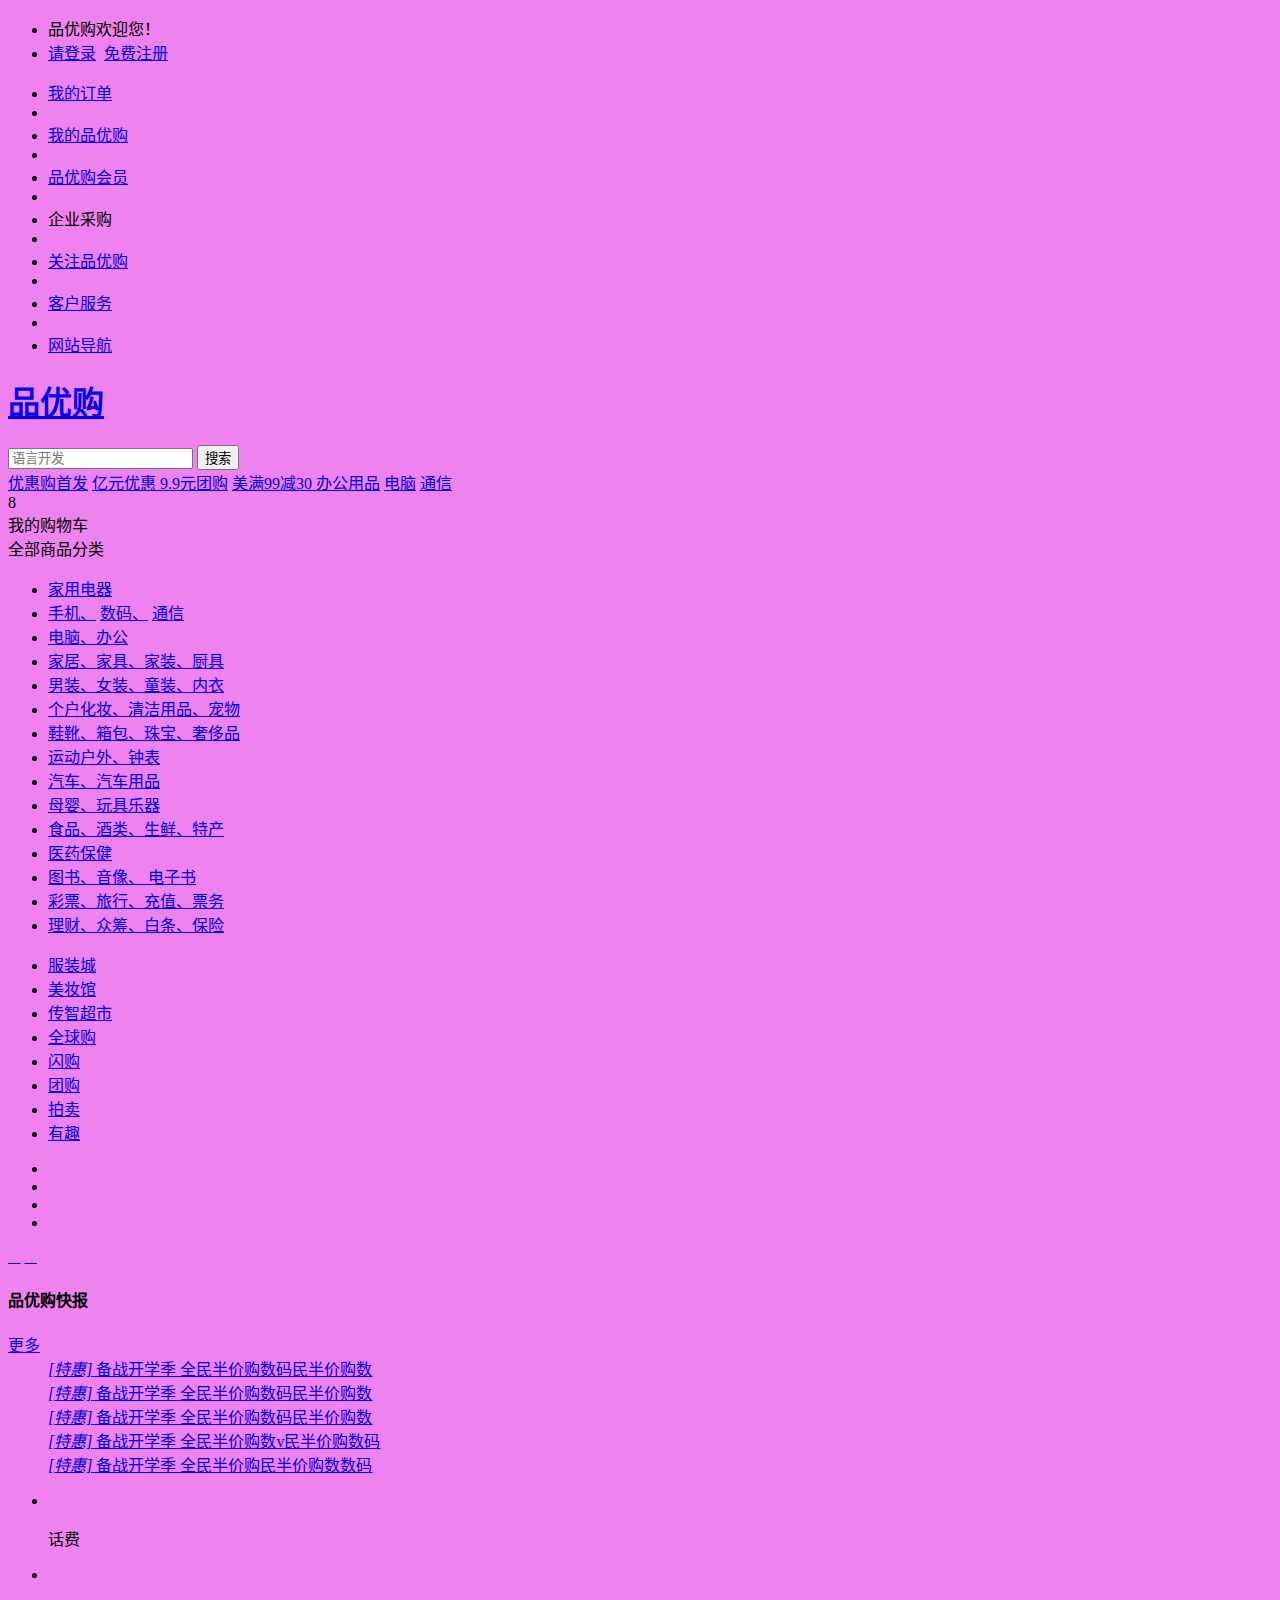
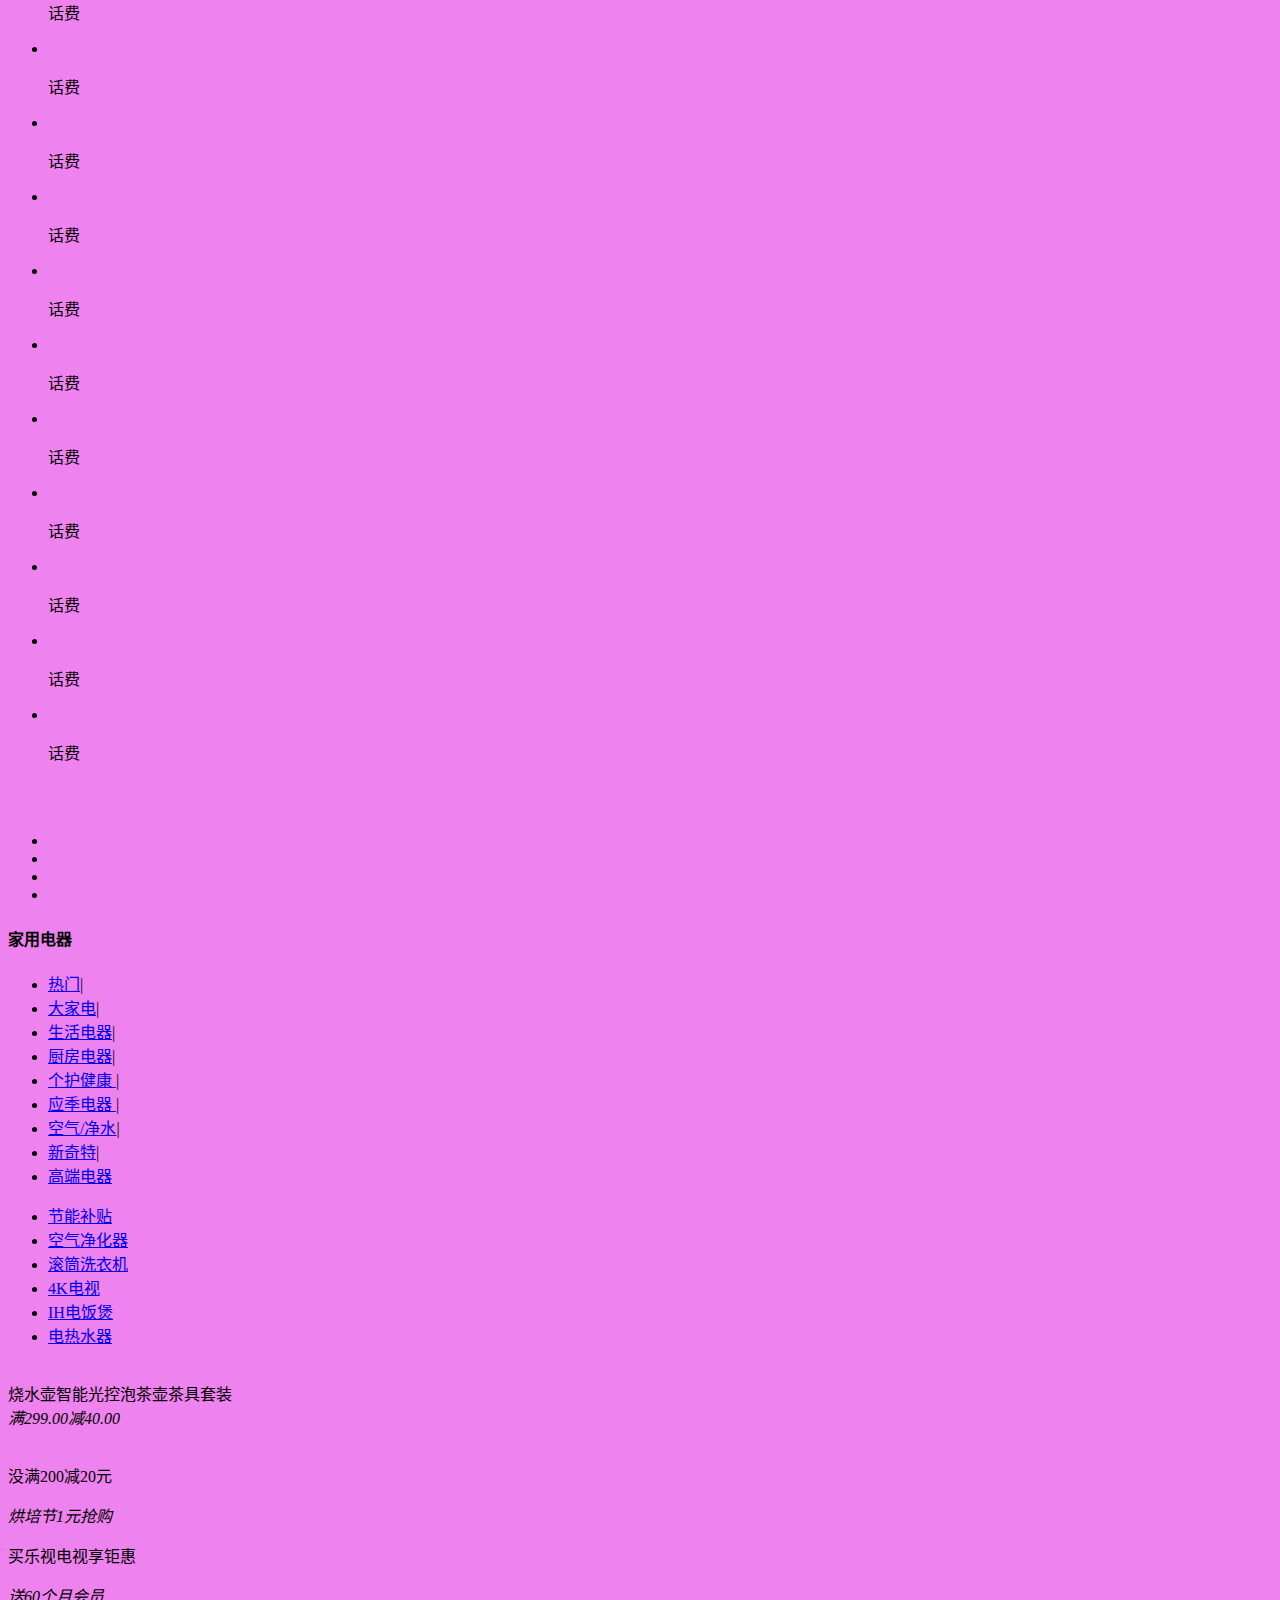
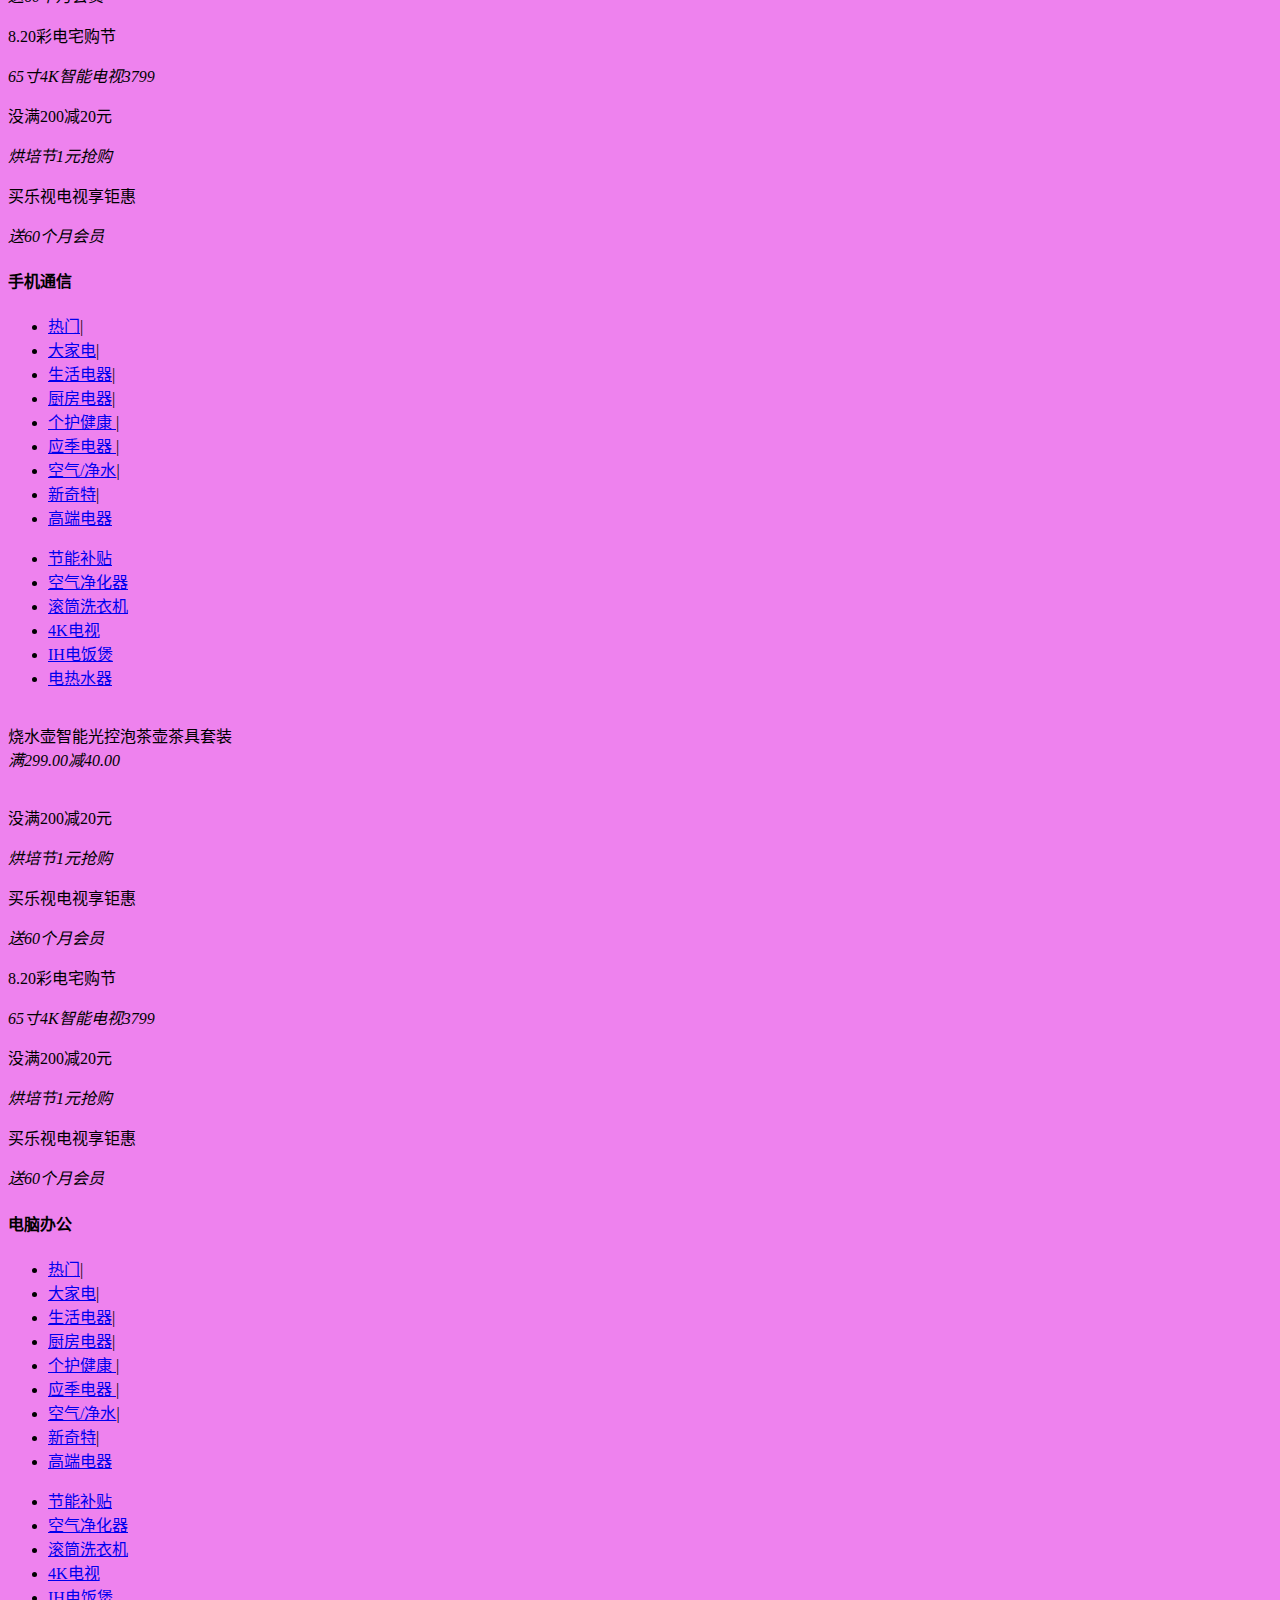
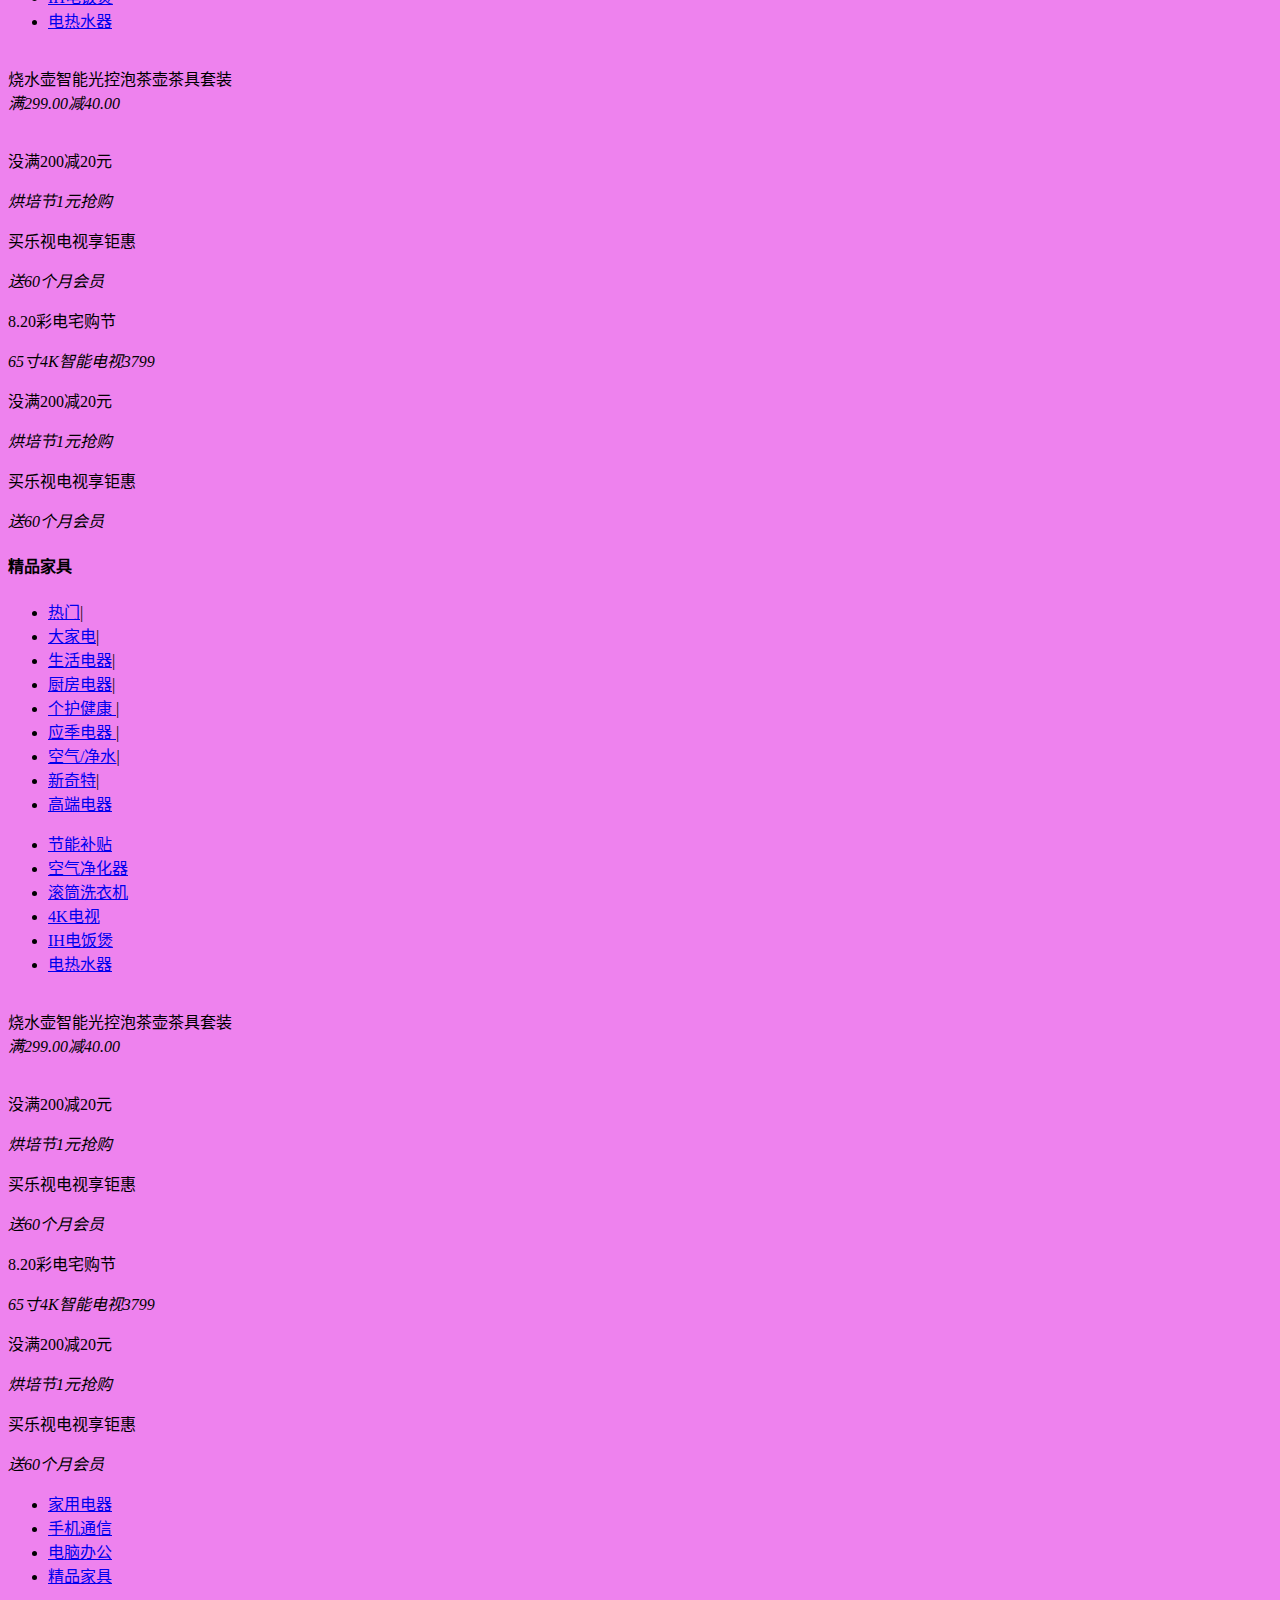
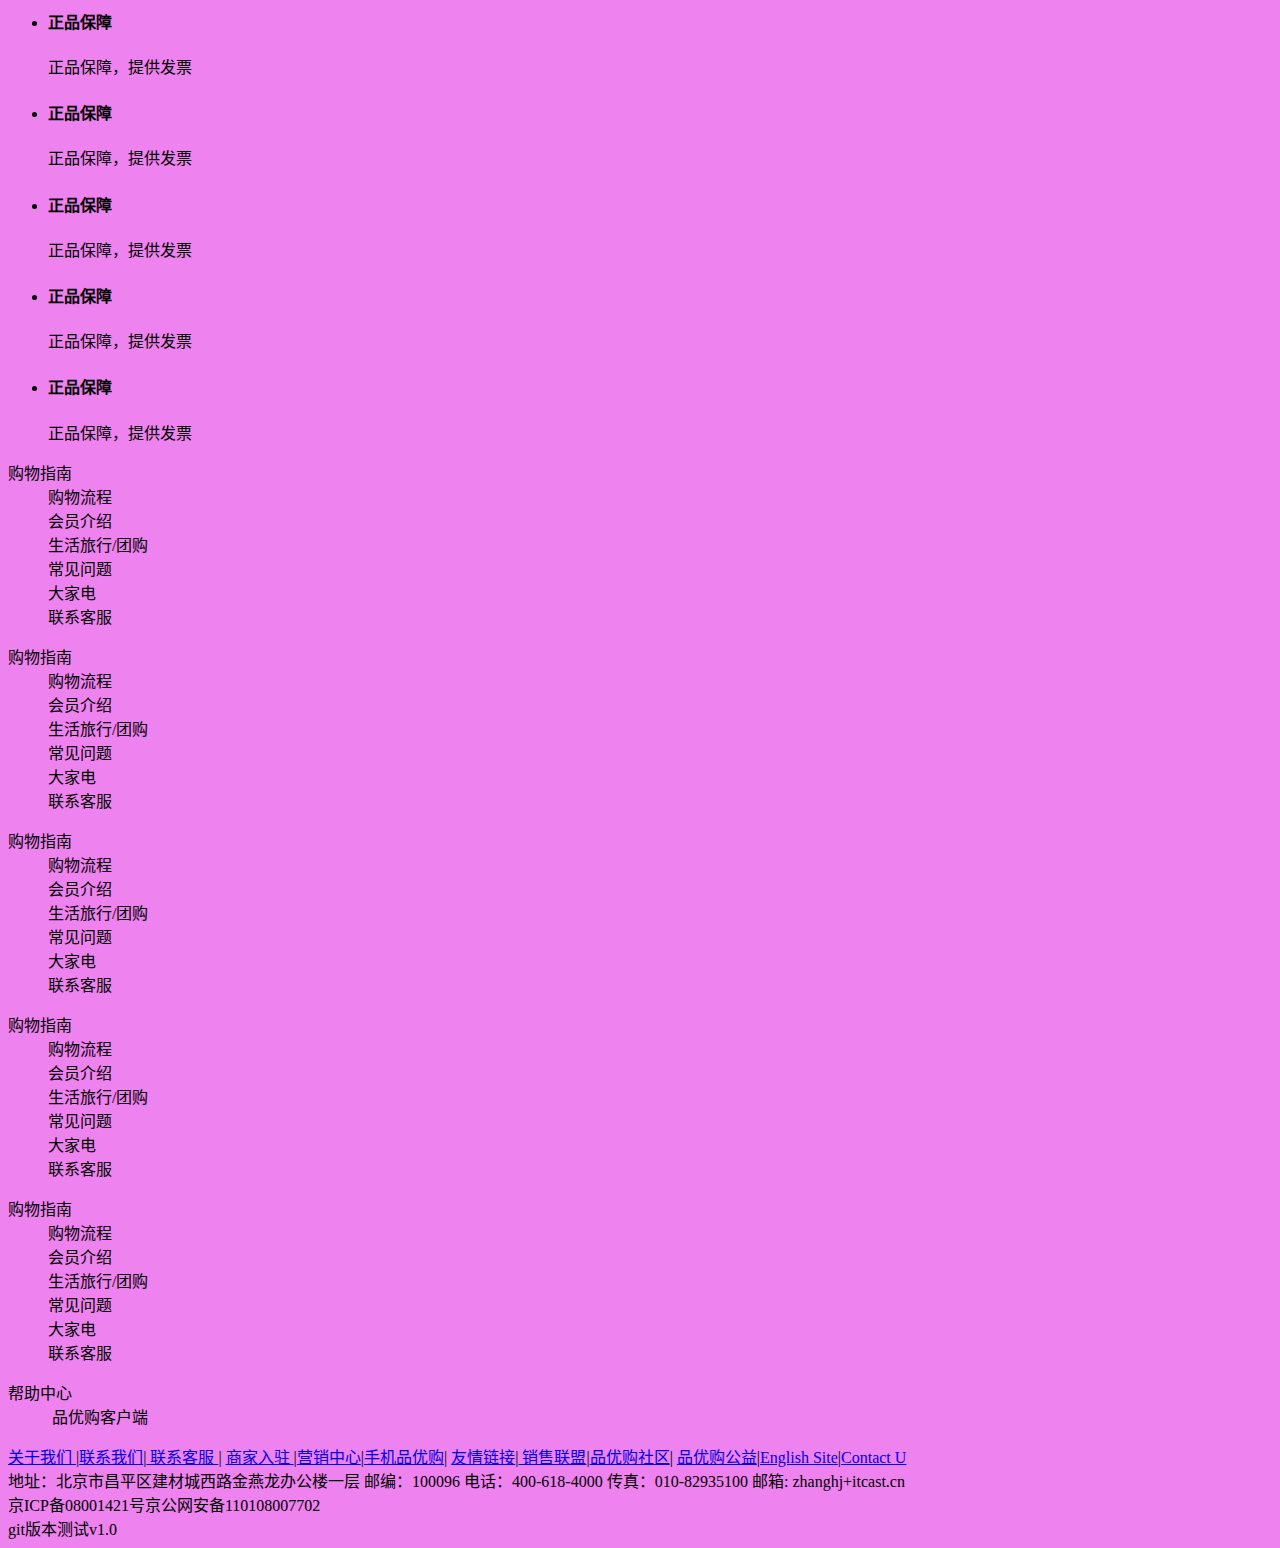
==== commit d5c077c3: "添加修改的" ====
--- a/index.html
+++ b/index.html
@@ -26,6 +26,8 @@
     <script src="js/jquery.js"></script>
     <!-- 引入电梯导航js -->
     <script src="js/nav.js"></script>
+    <script src="index.js"></script>
+    <link rel="stylesheet" href="index.css">
 </head>
 <body>
     <!-- 导航默认start -->
--- a/index.css
+++ b/index.css
@@ -0,0 +1,3 @@
+html,body {
+    background-color: violet;
+}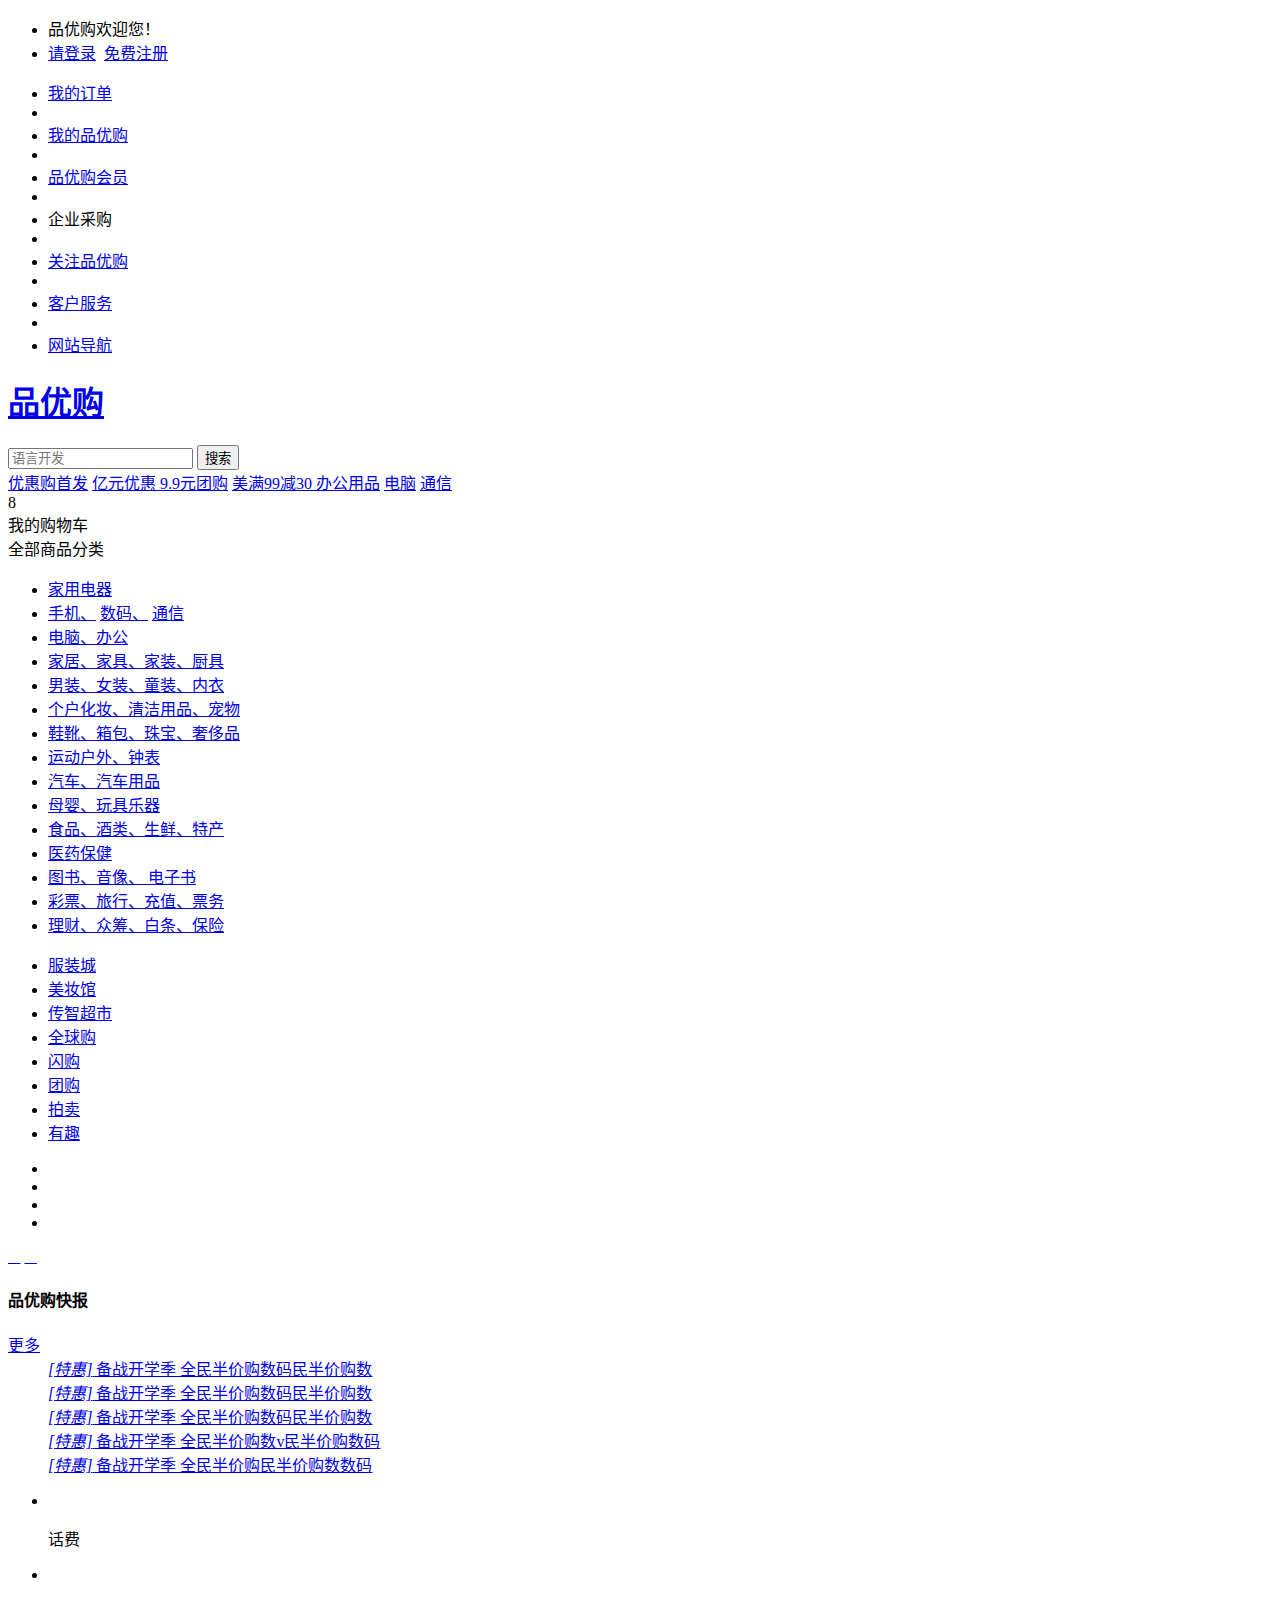
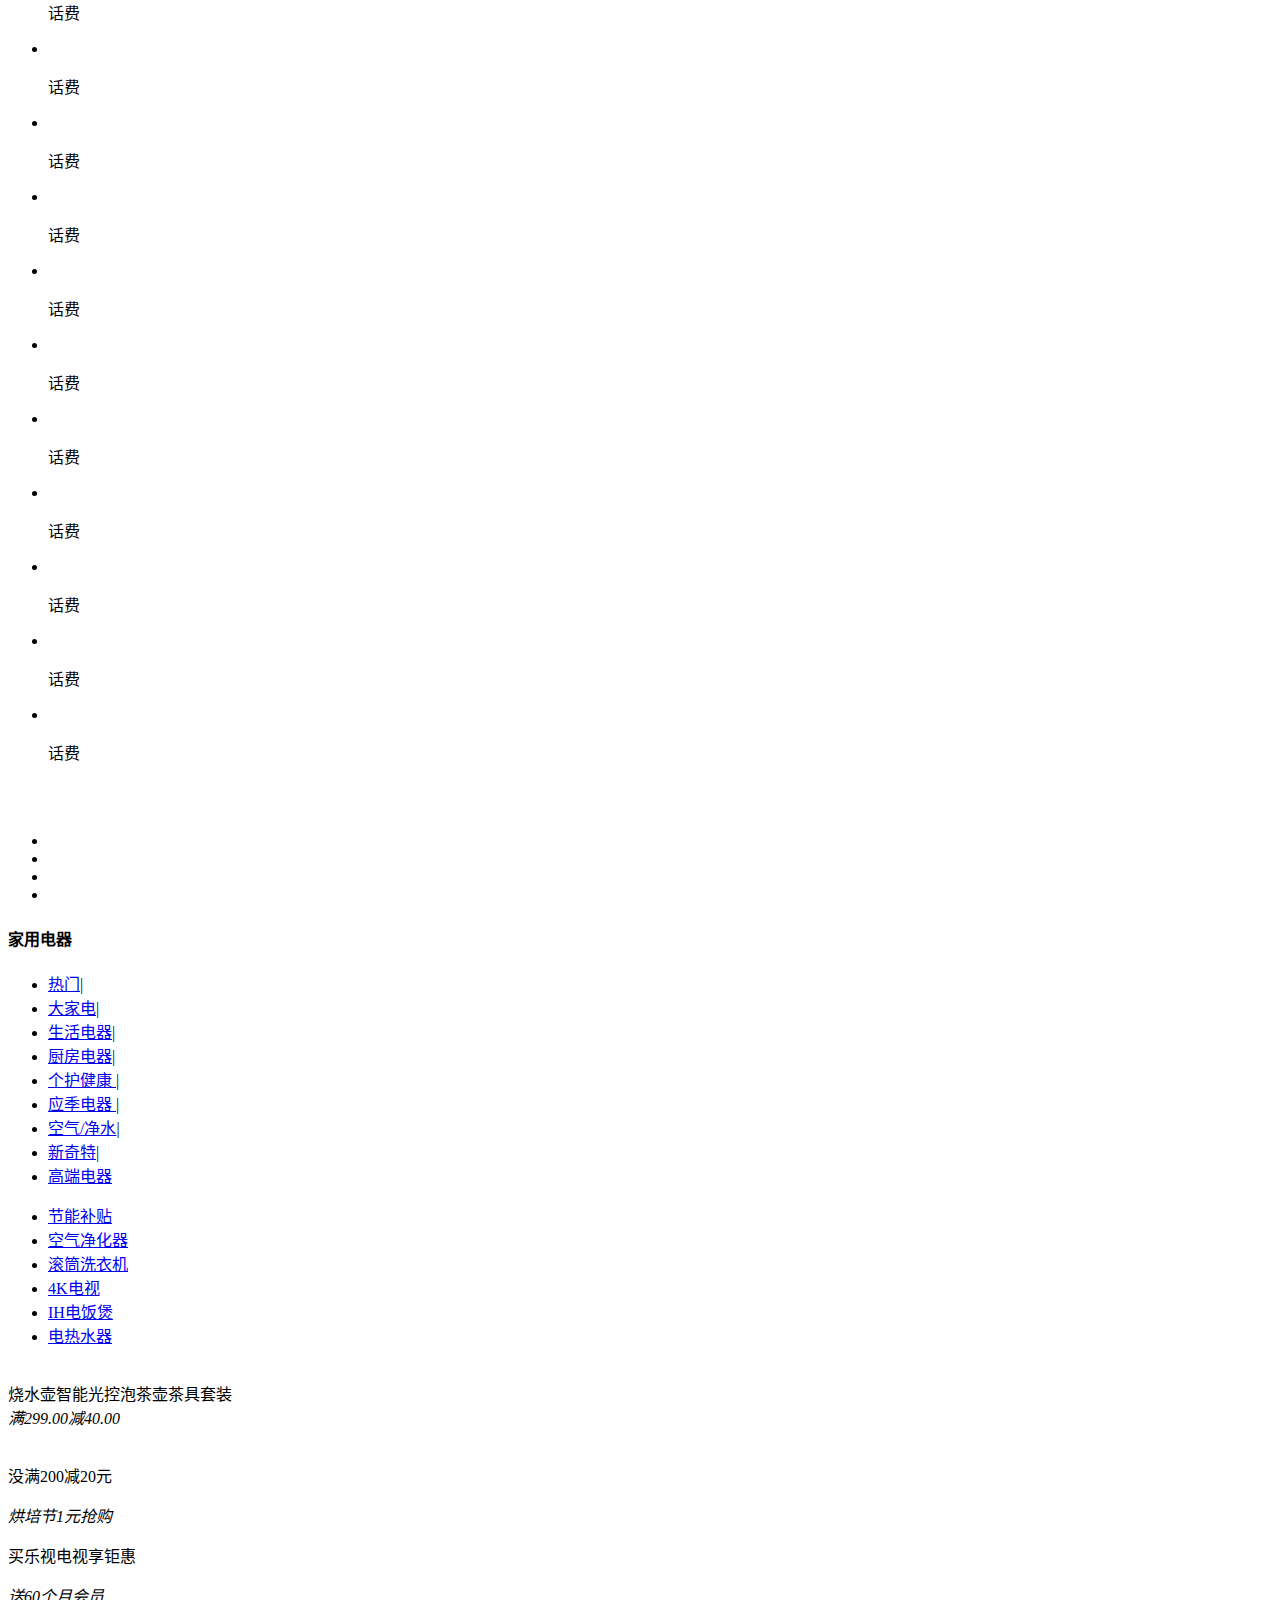
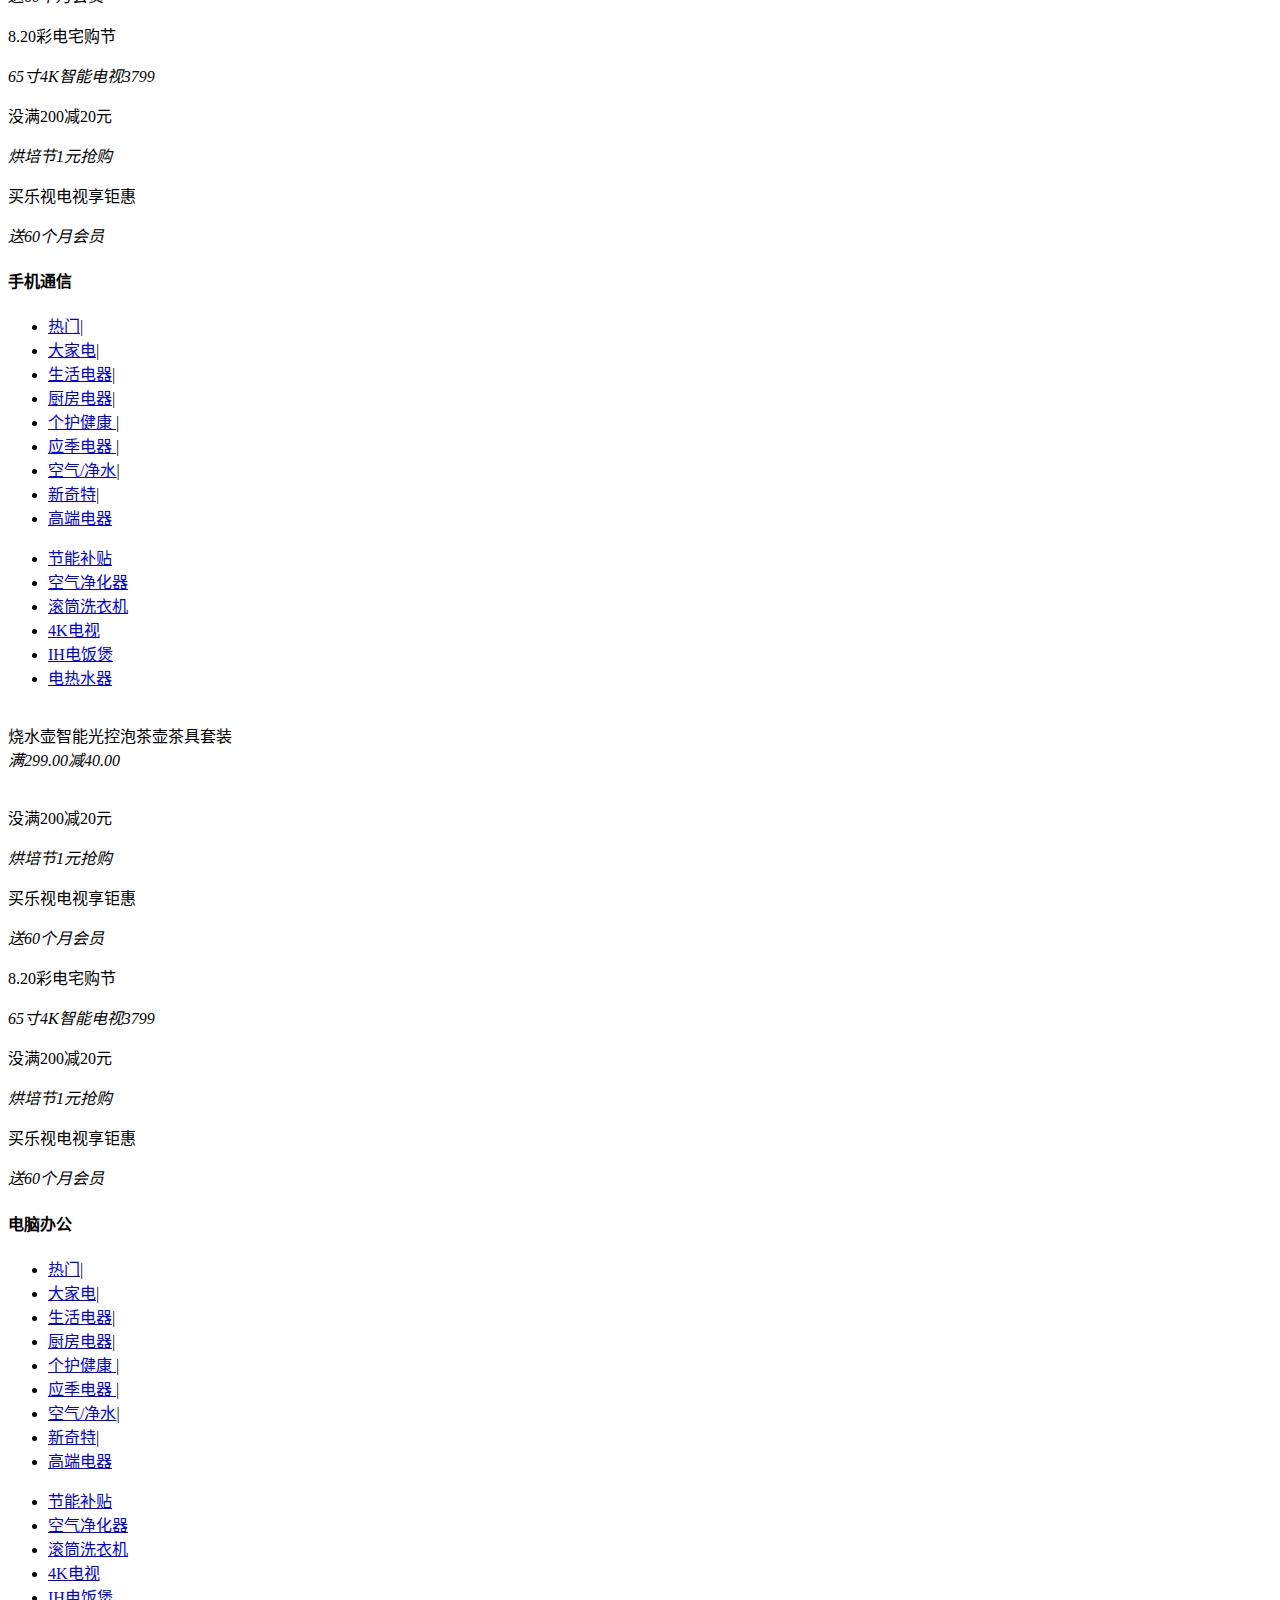
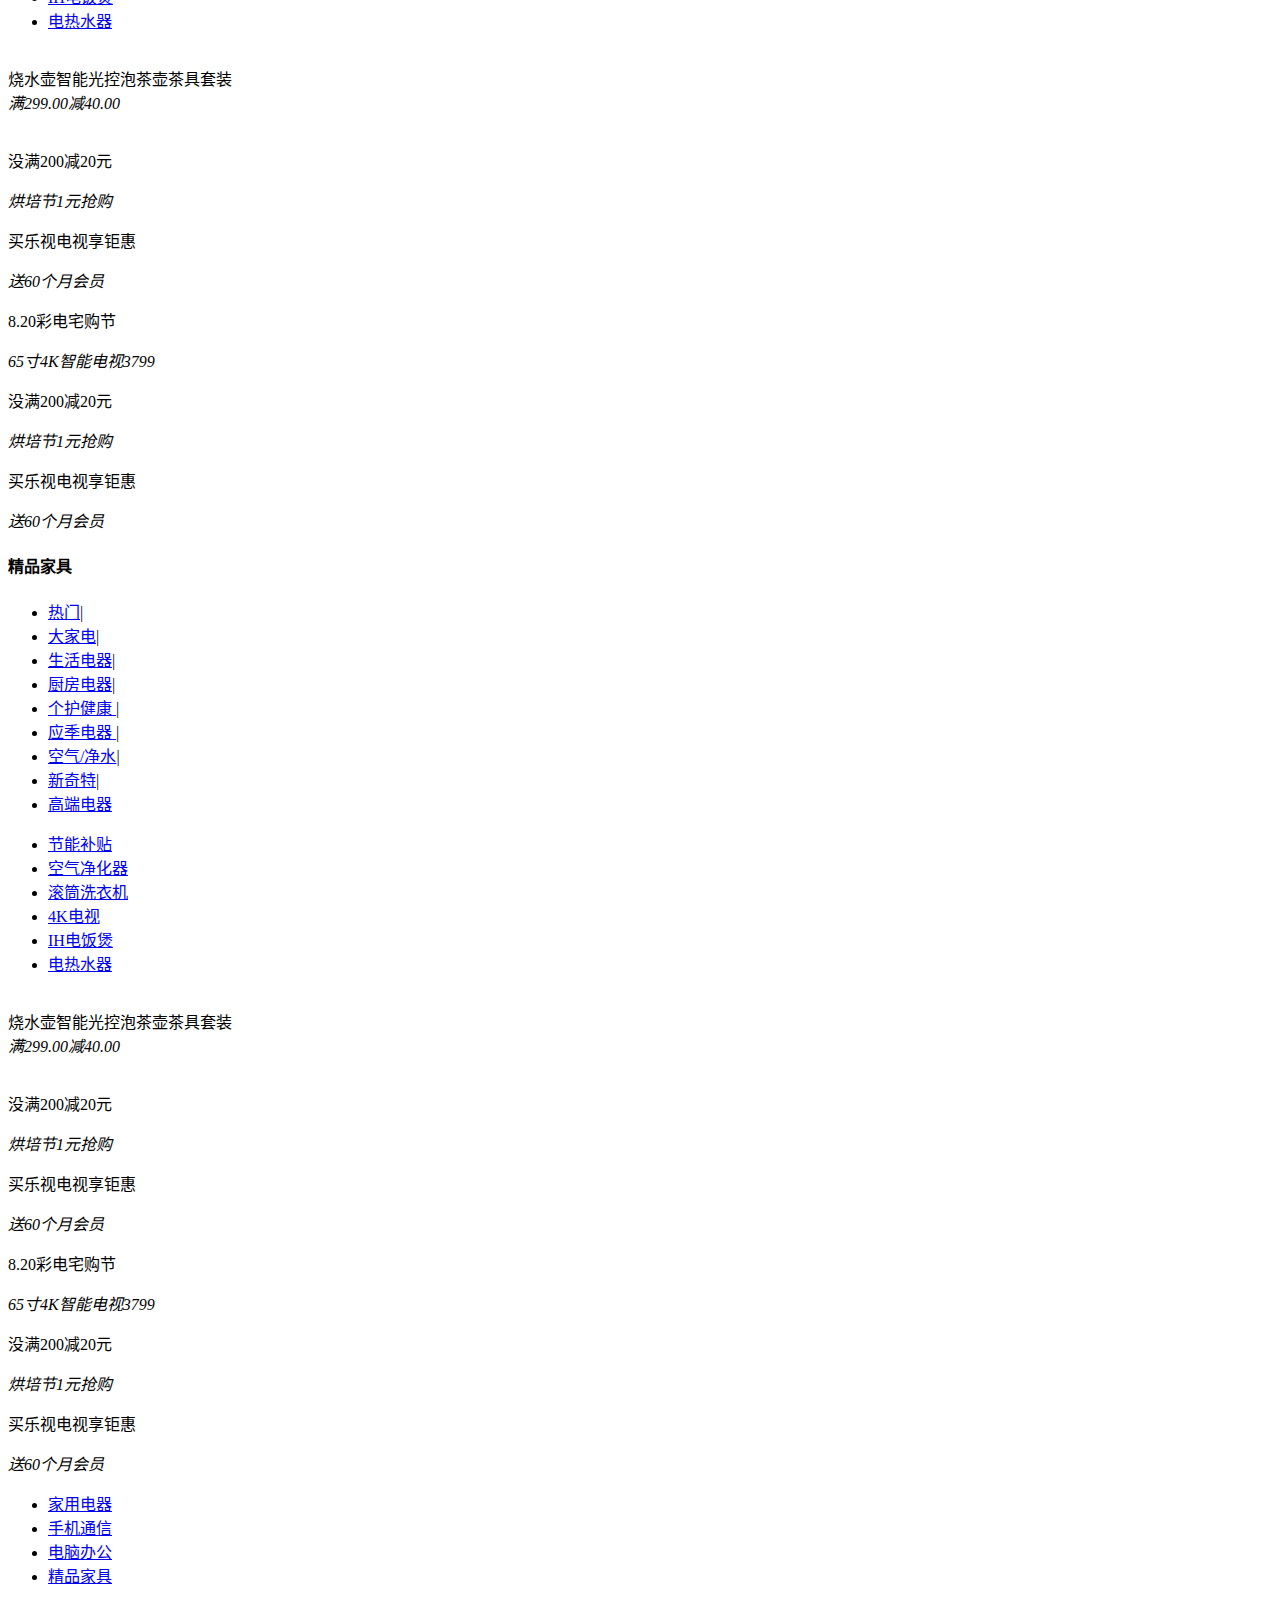
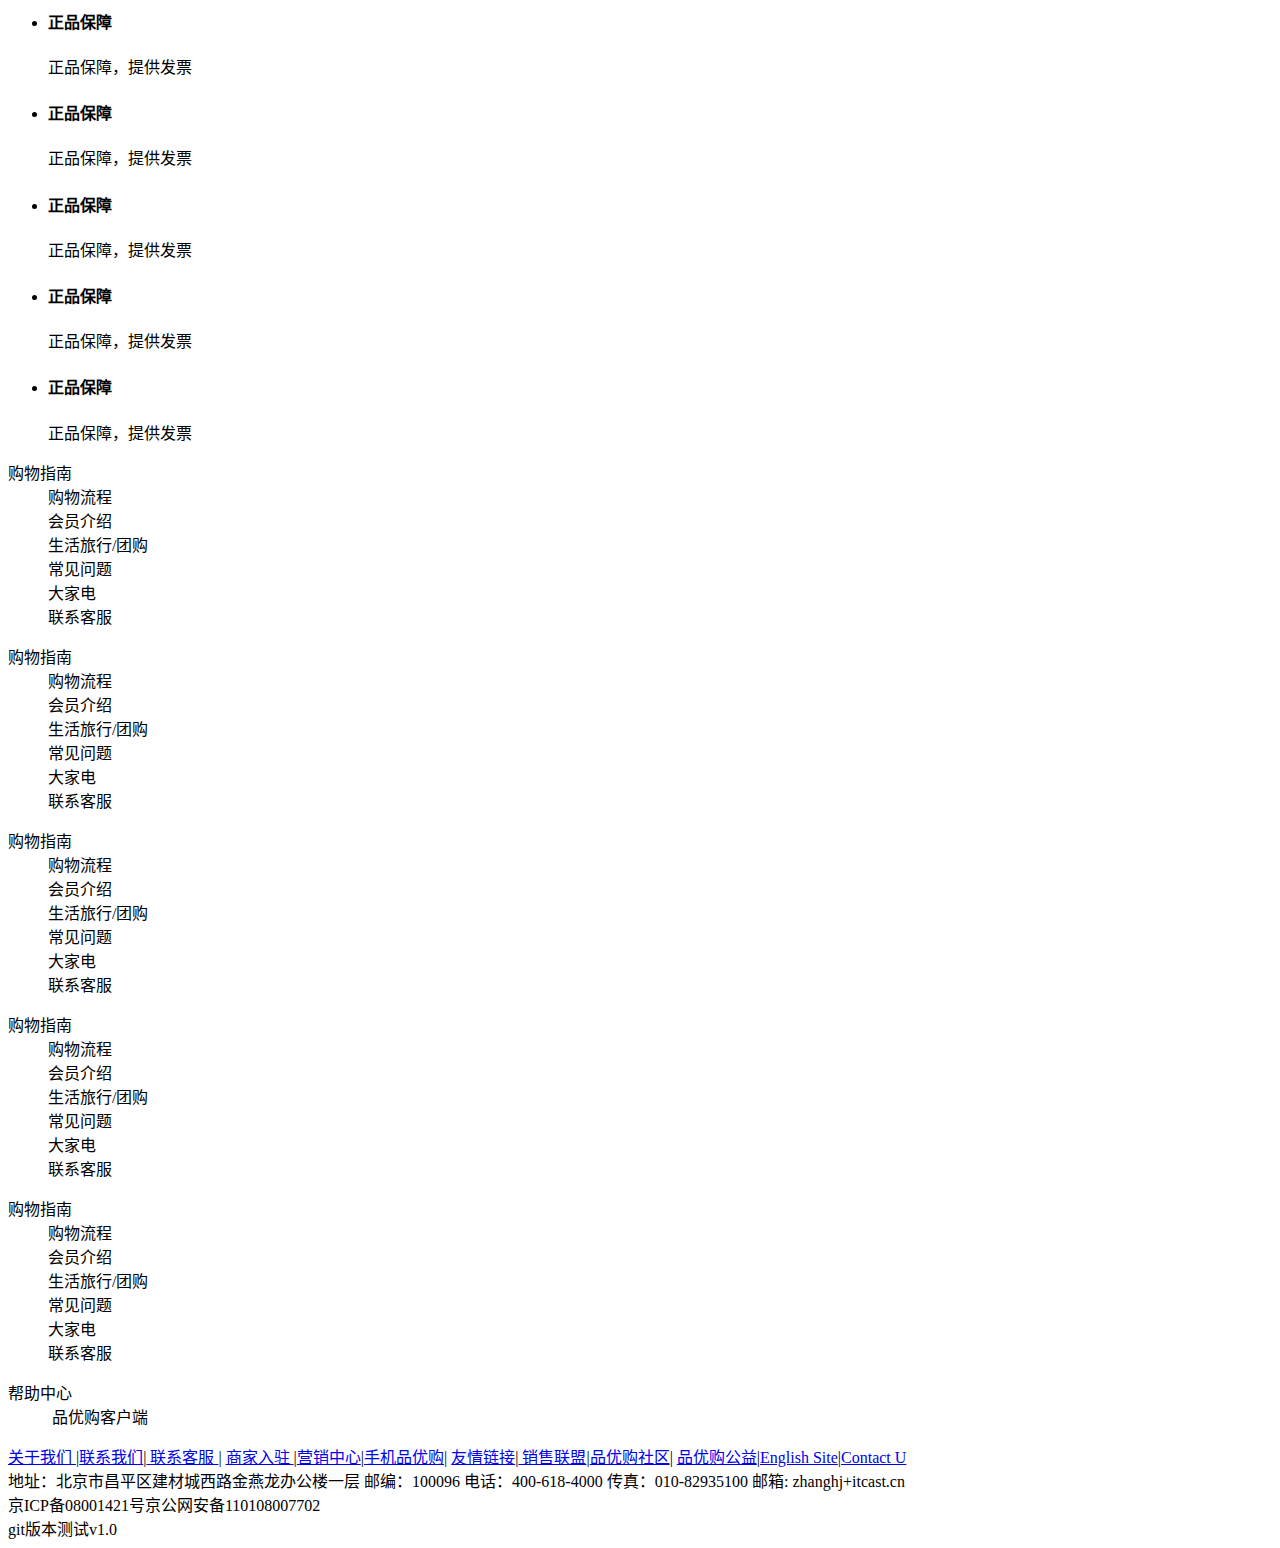
==== commit fef029e6: "修改index.html v 1.0" ====
--- a/index.html
+++ b/index.html
@@ -5,7 +5,7 @@
     <meta http-equiv="X-UA-Compatible" content="IE=edge">
     <meta name="viewport" content="width=device-width, initial-scale=1.0">
     <title>品优购商城-正品低价、品质保障、配送及时、轻松购物！</title>
-    <!-- 网站说明 -->
+    <!-- 网站说明 本版控制v1-->
     <meta name="description"
           content="品优购商城-专业的综合网上购物商城,销售家电、数码通讯、电脑、家居百货、服装服饰、母婴、图书、食品等数万个品牌优质商品.便捷、诚信的服务，为您提供愉悦的网上购物体验!"/>
           <!-- 关键字 -->
